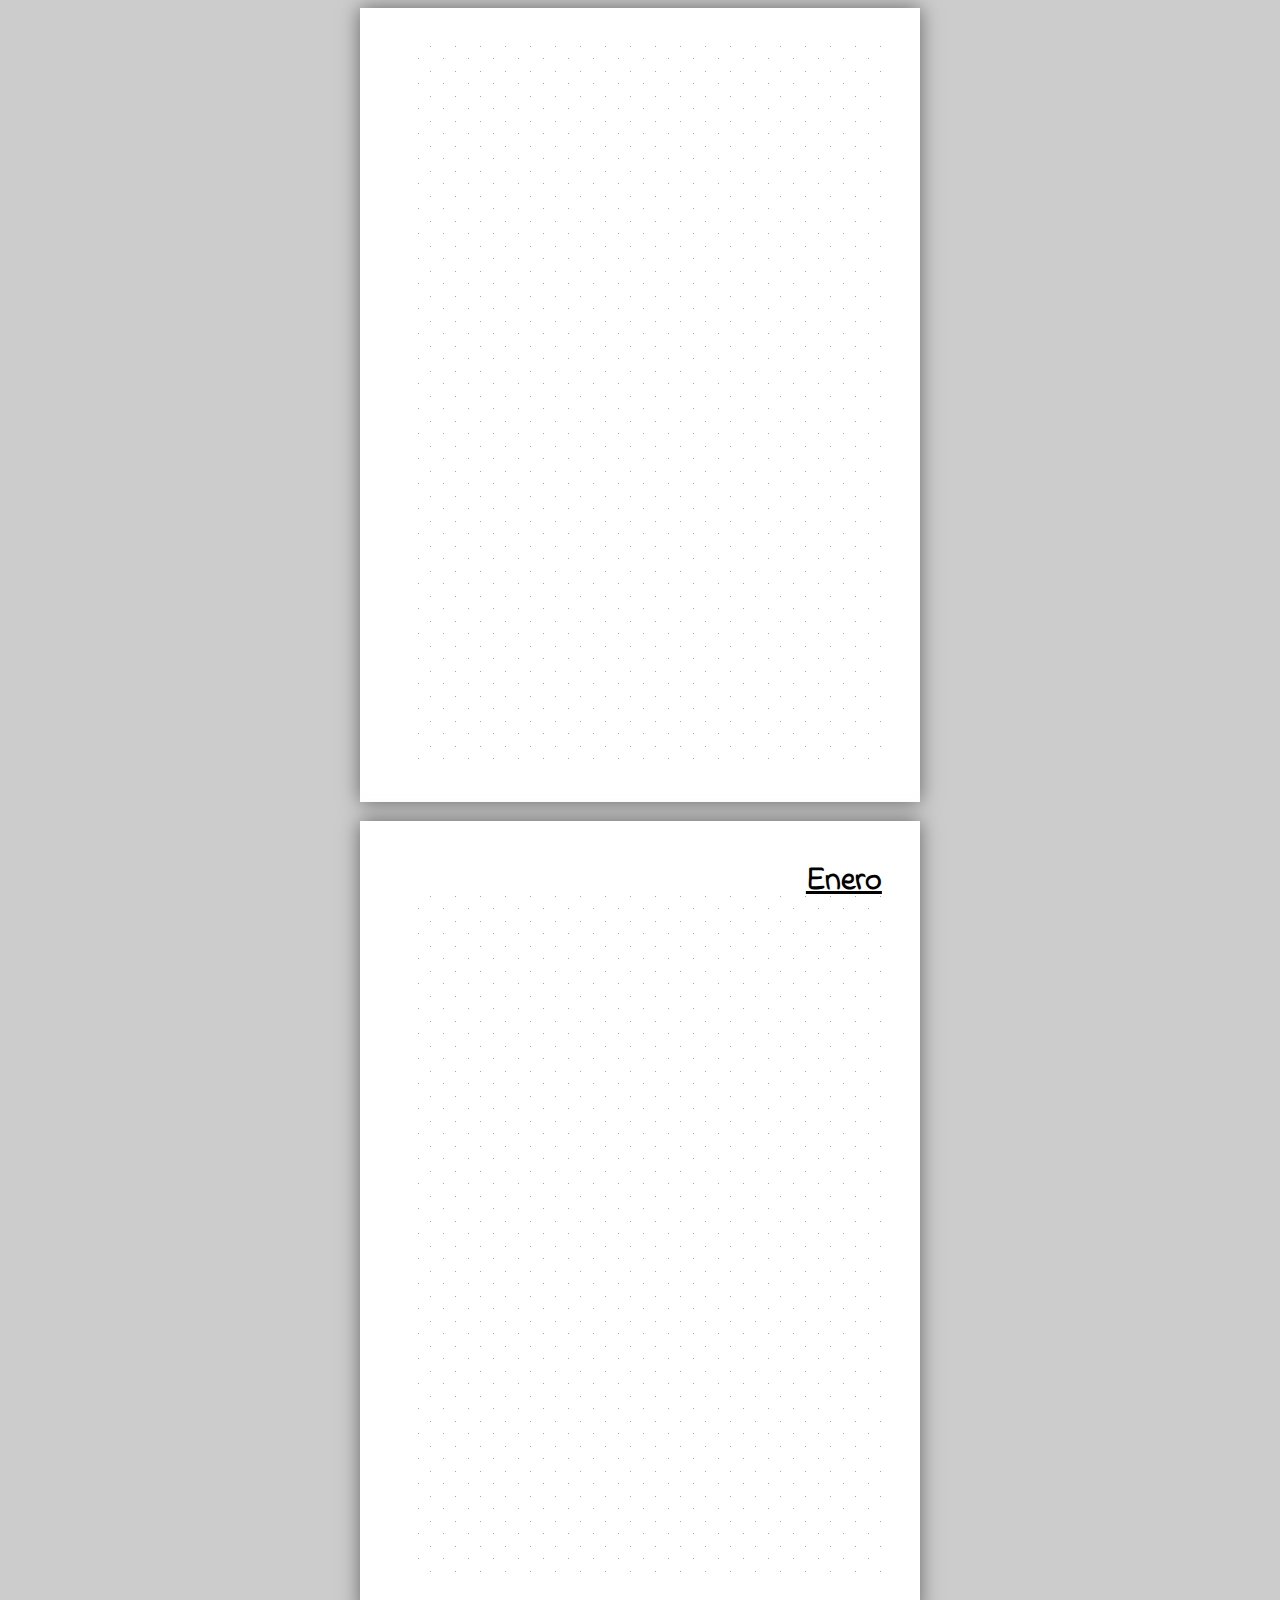
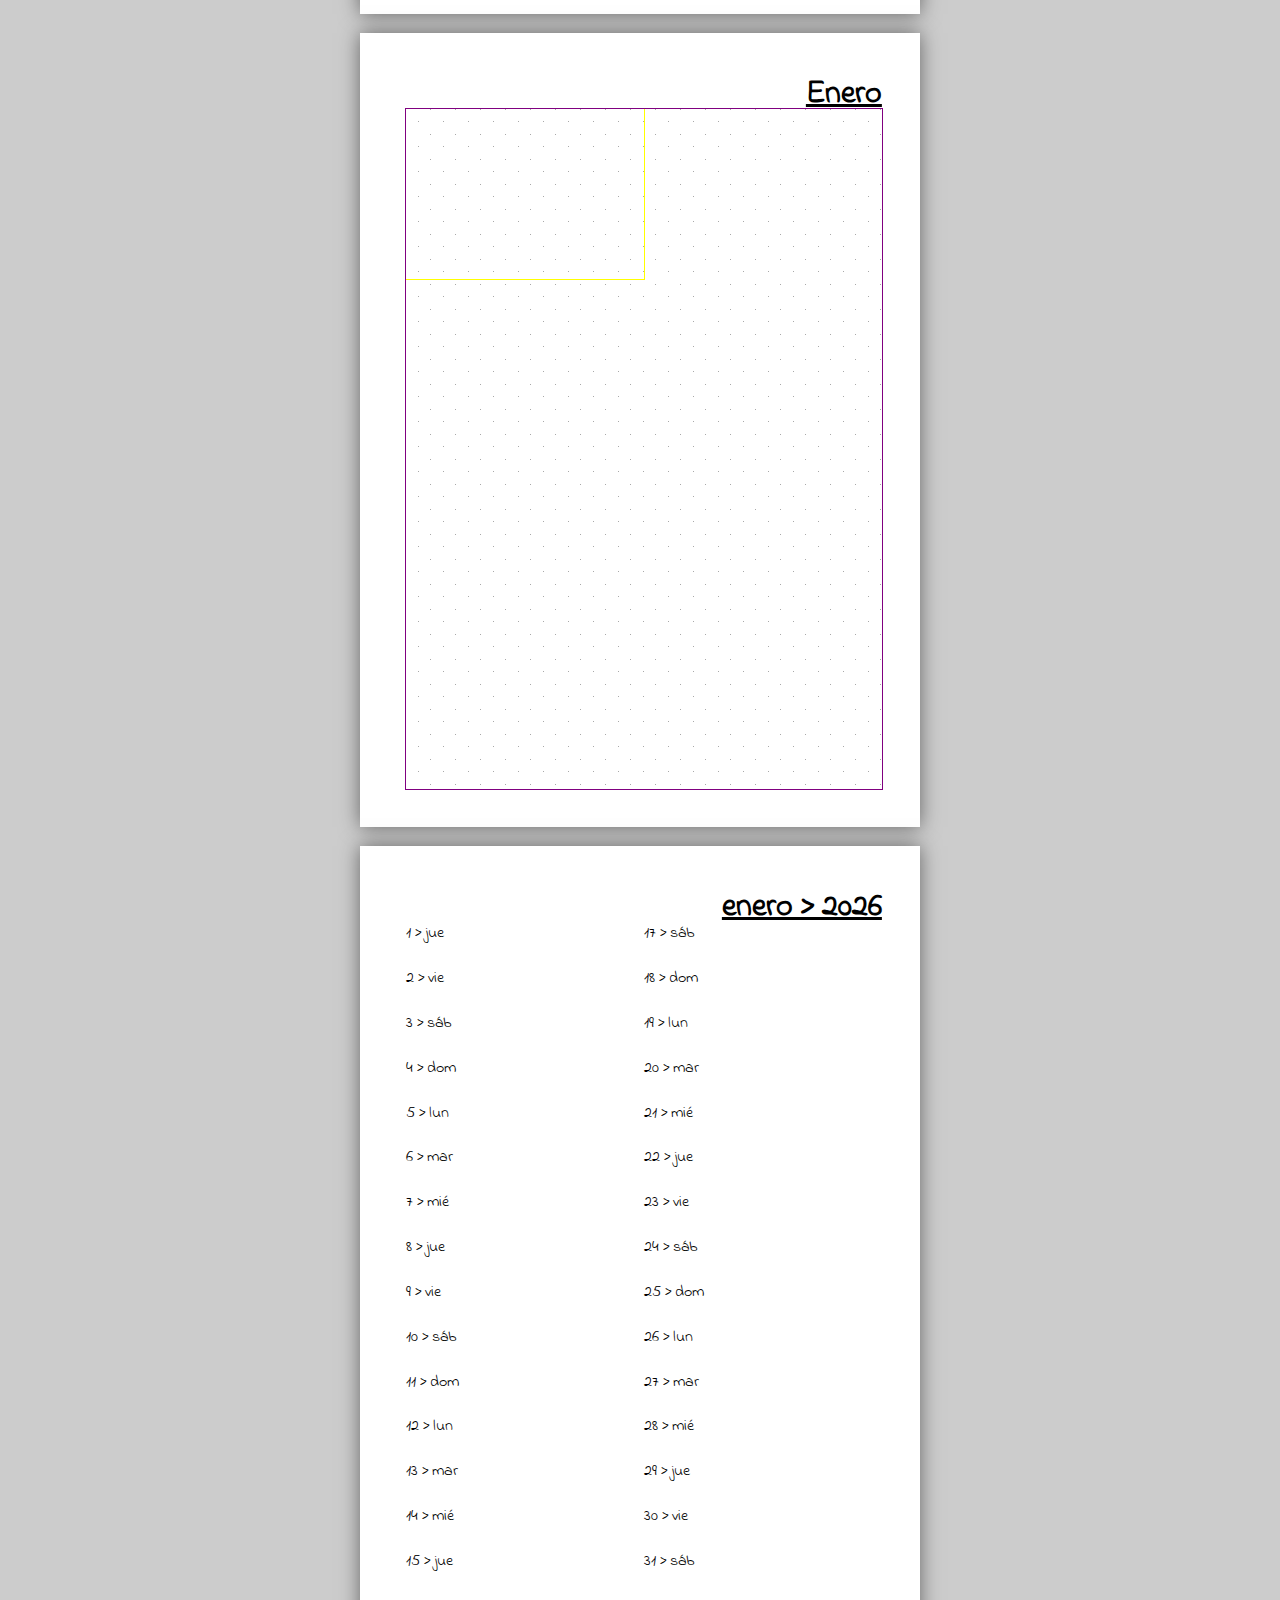
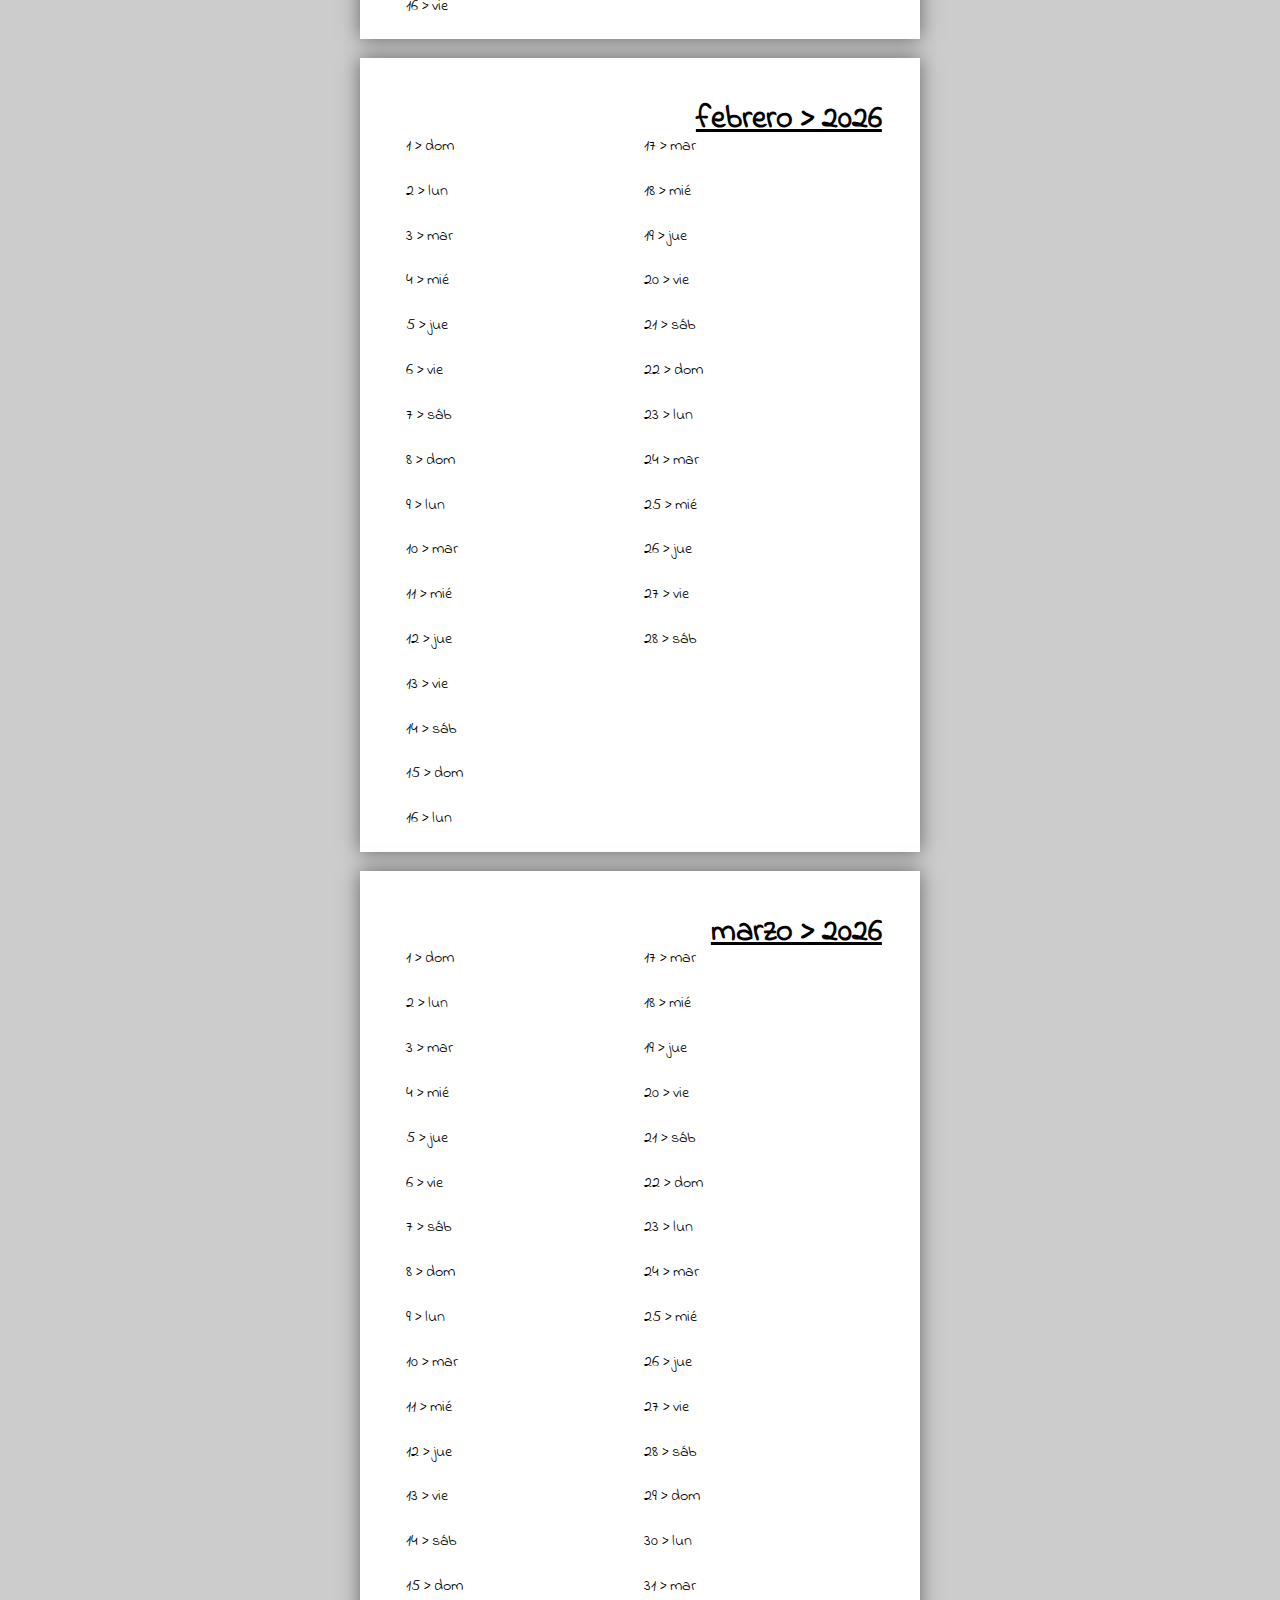
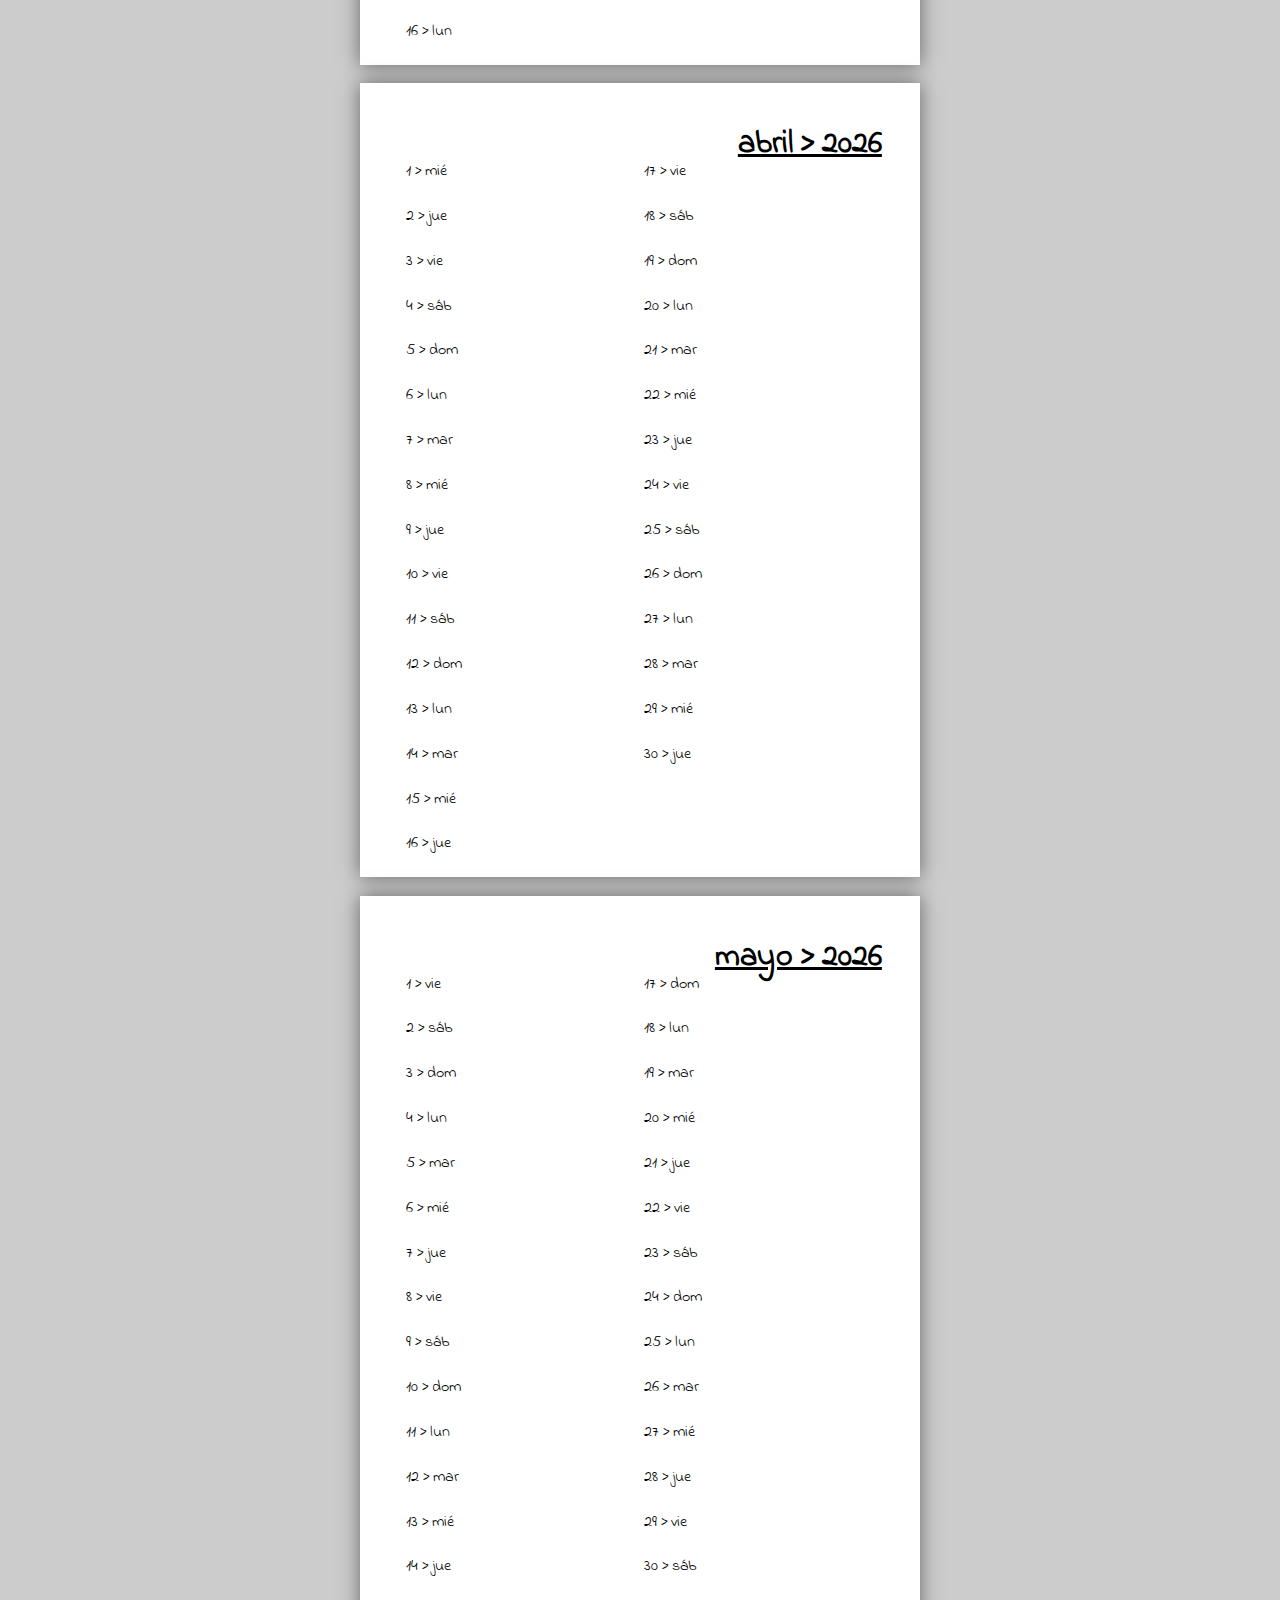
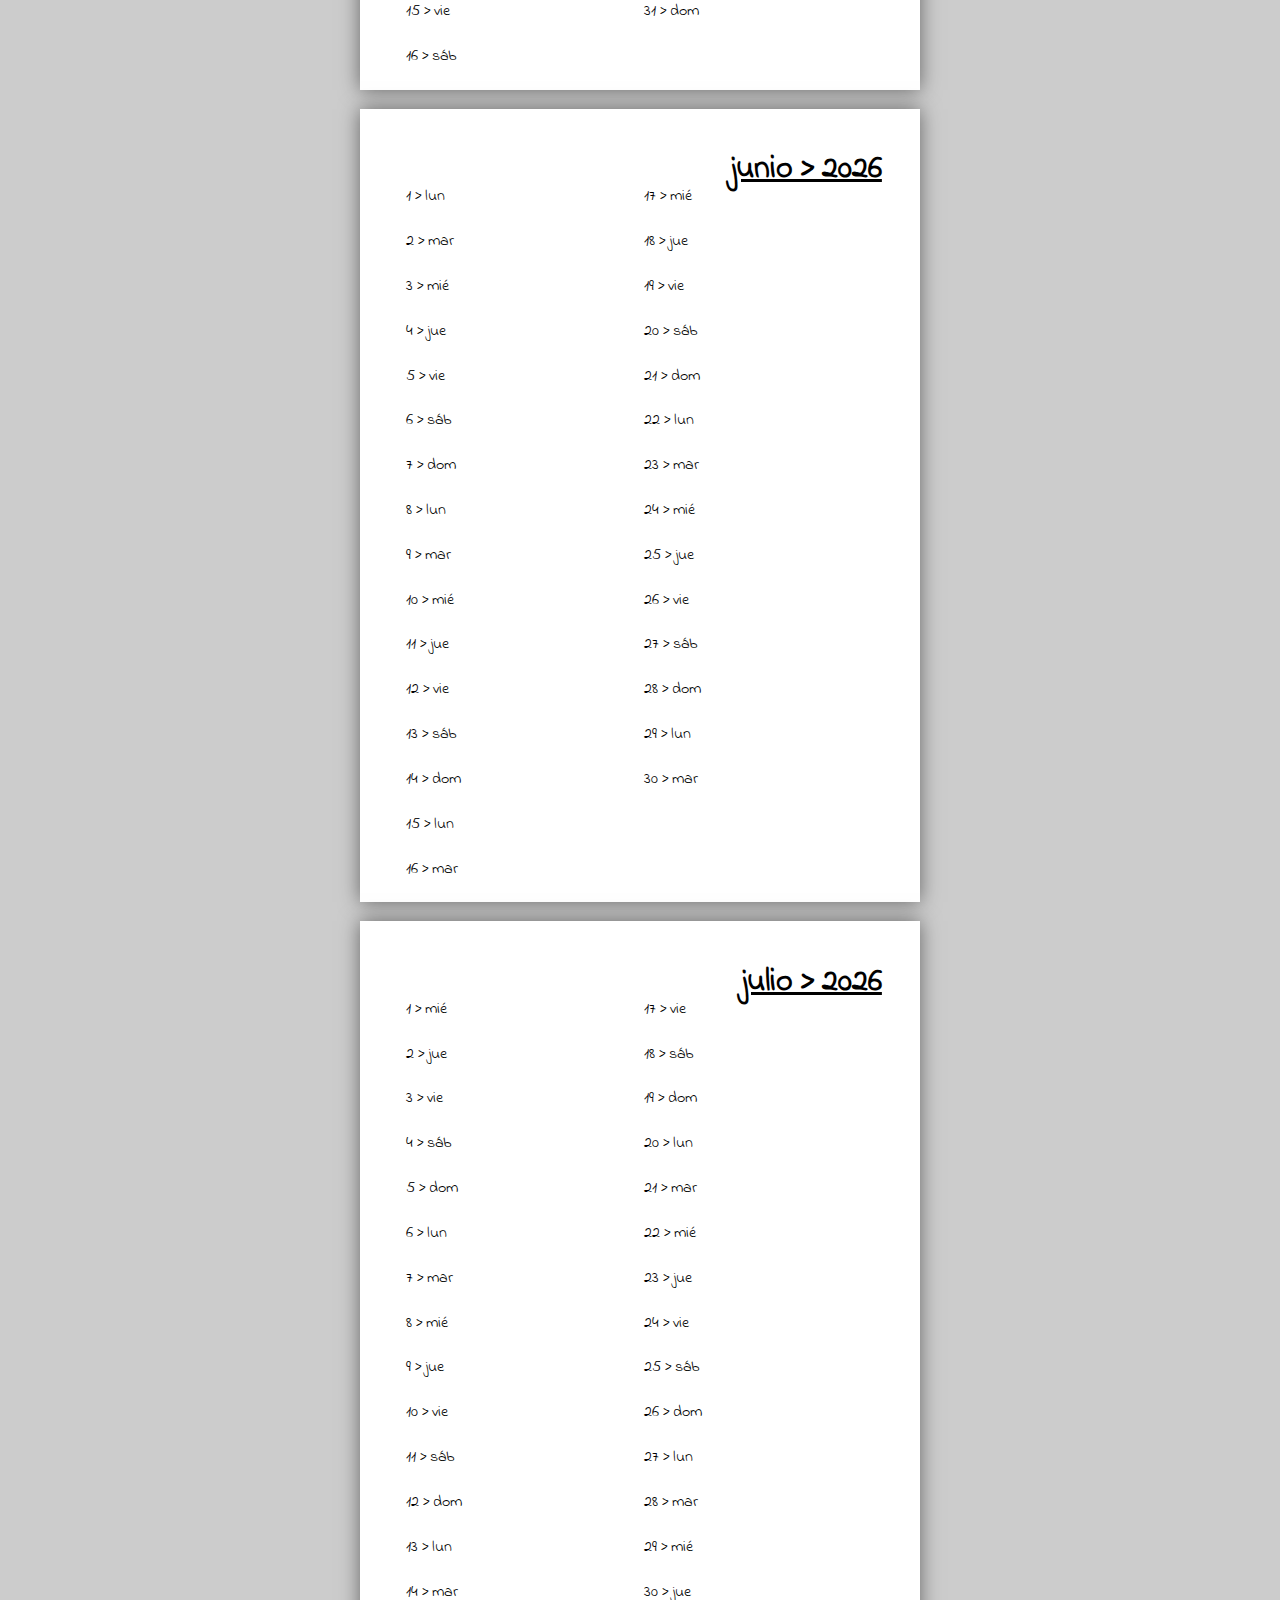
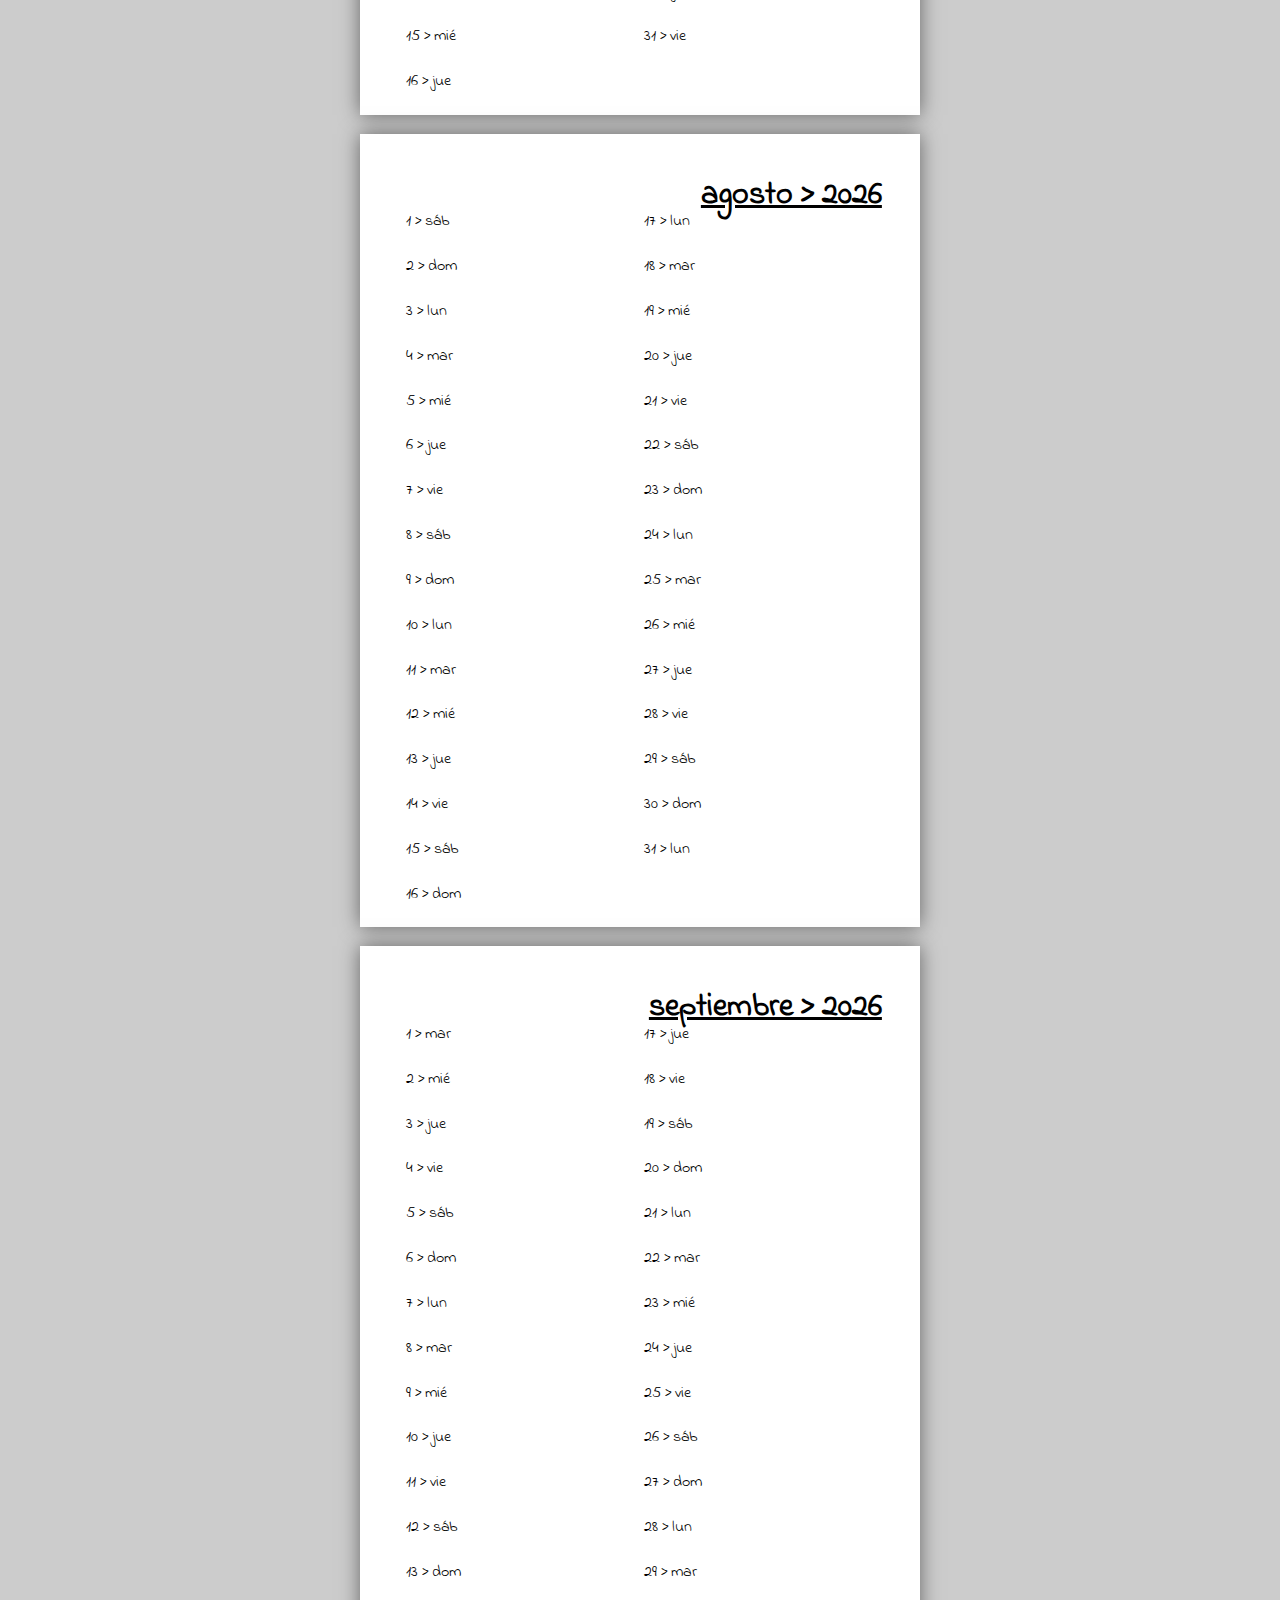
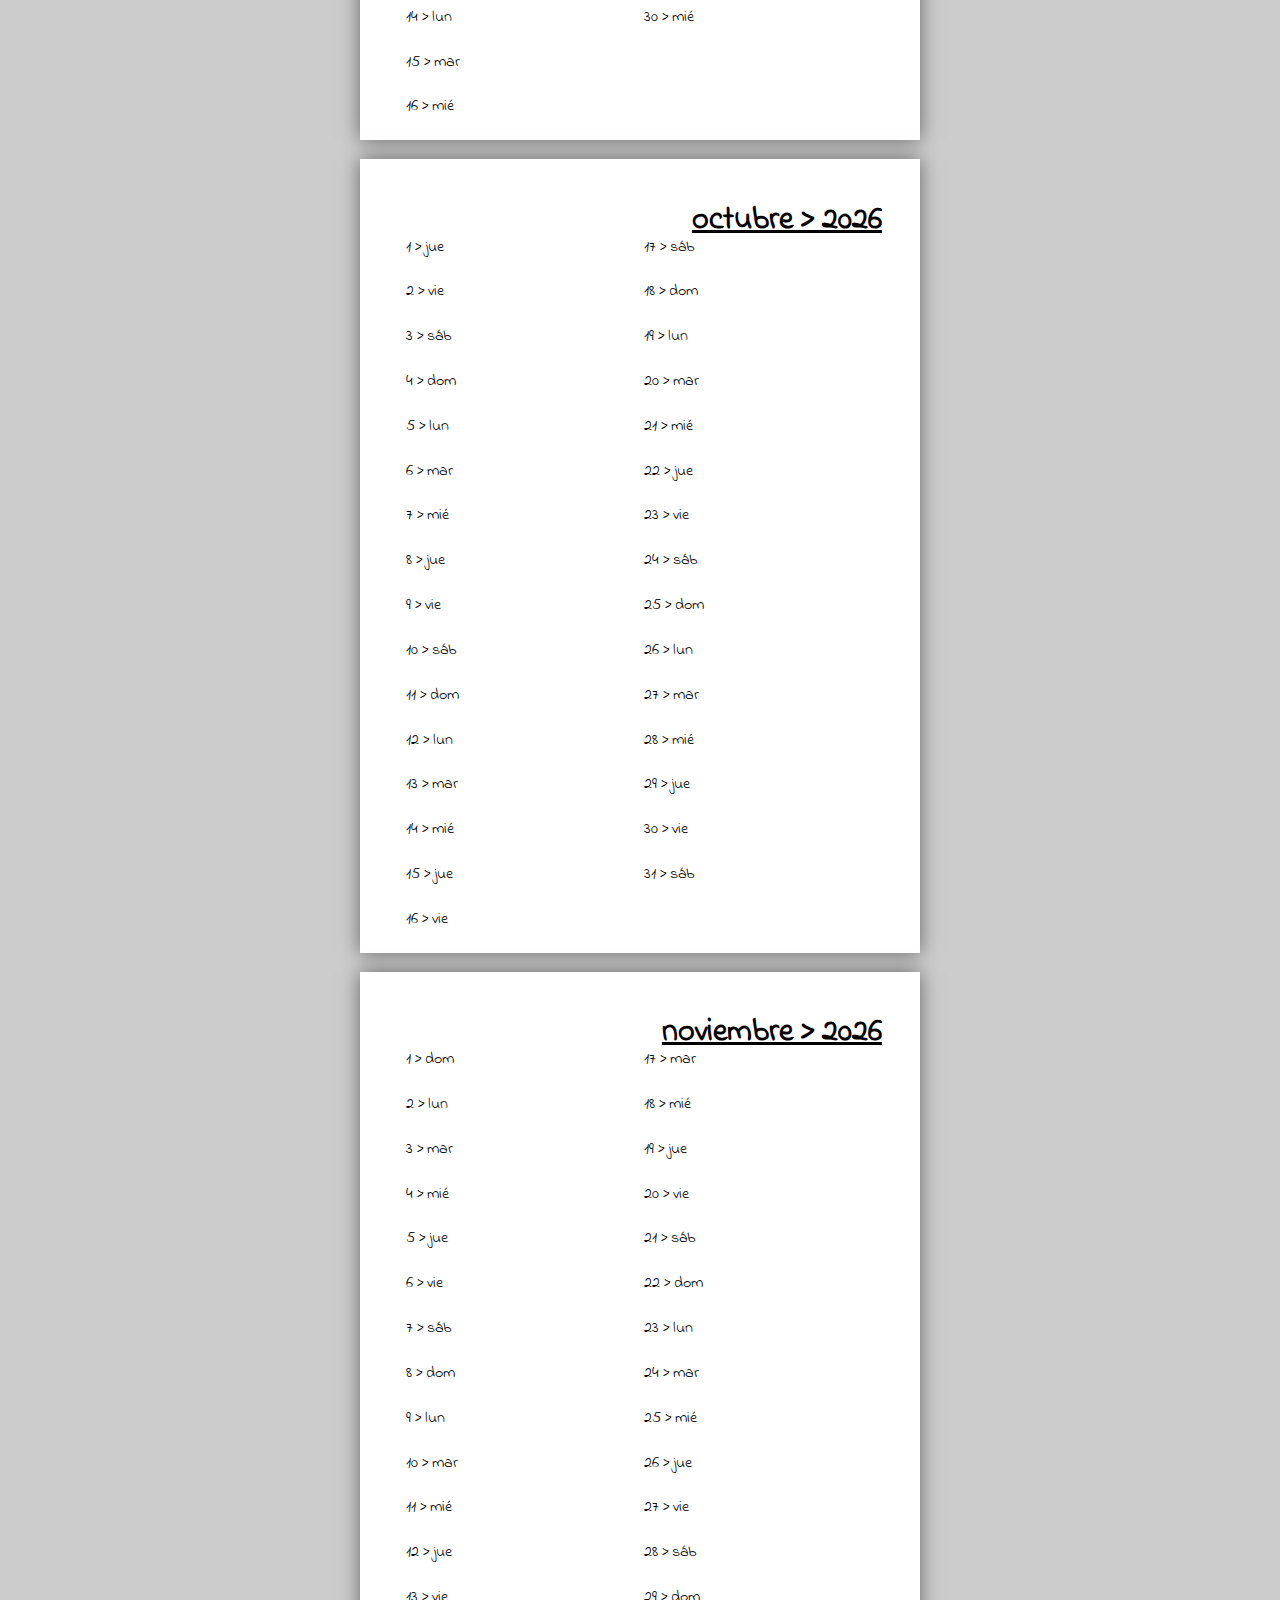
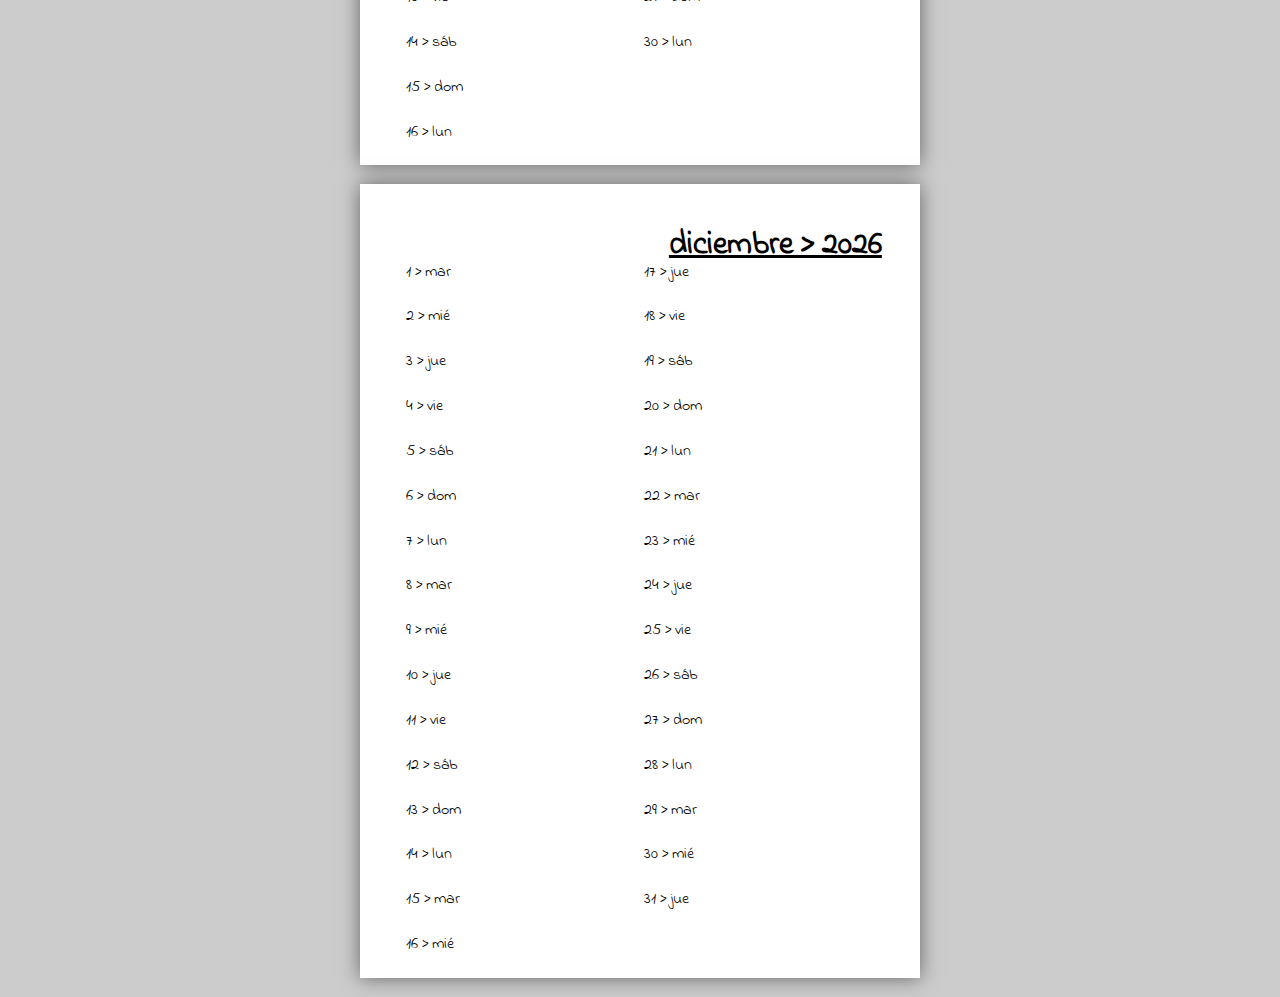
==== index.html @ 5bfe3e16 "Upload  basic template a5" ====
<!DOCTYPE html>
<!--[if lt IE 7]>      <html class="no-js lt-ie9 lt-ie8 lt-ie7"> <![endif]-->
<!--[if IE 7]>         <html class="no-js lt-ie9 lt-ie8"> <![endif]-->
<!--[if IE 8]>         <html class="no-js lt-ie9"> <![endif]-->
<!--[if gt IE 8]>      <html class="no-js"> <!--<![endif]-->
<html>
  <head>
    <meta charset="utf-8" />
    <meta http-equiv="X-UA-Compatible" content="IE=edge" />
    <title></title>
    <meta name="description" content="" />
    <meta name="viewport" content="width=device-width, initial-scale=1" />
    <link rel="stylesheet" href="estilo.css" />
  </head>
  <body>
    <!--[if lt IE 7]>
      <p class="browsehappy">
        You are using an <strong>outdated</strong> browser. Please
        <a href="#">upgrade your browser</a> to improve your experience.
      </p>
    <![endif]-->

    <!--  <page size="A4"></page>
        <page size="A4"></page>
        <page size="A4" layout="landscape"></page> -->
    <page size="A5">
      <div class="sheet">
        <div class="polcadot"></div>
      </div>
    </page>

    <page size="A5">
      <div class="sheet">
        <h1>Enero</h1>
        <div class="polcadot title"></div>
      </div>
    </page>

    <page size="A5">
      <div class="sheet">
        <h1>Enero</h1>
        <div class="polcadot title">
         
          <div class="verticalMesA5">
            <div class="diasMesA5"></div>
          </div>





        </div>
      </div>
    </page>

    <!-- <div id="futureLog">
      <page size="A4" layout="landscape" class="sheetA4H">
        <div class="verticalMes">
          <div class="diasMes"></div>
        </div>

        <div class="verticalMes">
          <div class="diasMes"></div>
        </div>
        <div class="verticalMes">
          <div class="diasMes"></div>
        </div>
        <div class="verticalMes">
          <div class="diasMes"></div>
        </div>
      </page>
    </div> -->

    <div id="pages"></div>

    <!-- <page size="A5" layout="landscape"></page>
        <page size="A3"></page>
        <page size="A3" layout="landscape"></page> -->
    <script src="funciones.js"></script>
  </body>
</html>
---- estilo.css ----
@import url("https://fonts.googleapis.com/css2?family=Indie+Flower&display=swap");

body {
  background: rgb(204, 204, 204);
  font-family: "Indie Flower", cursive;
}
page {
  background: white;
  display: block;
  margin: 0 auto;
  margin-bottom: 0.5cm;
  box-shadow: 0 0 0.5cm rgba(0, 0, 0, 0.5);
}
page[size="A4"] {
  width: 21cm;
  height: 29.7cm;
}
page[size="A4"][layout="landscape"] {
  width: 29.7cm;
  height: 21cm;
}
page[size="A3"] {
  width: 29.7cm;
  height: 42cm;
}
page[size="A3"][layout="landscape"] {
  width: 42cm;
  height: 29.7cm;
}
page[size="A5"] {
  width: 14.8cm;
  height: 21cm;
}

.sheet {
  width: 12.6cm;
  height: 19cm;
  display: block;
  padding: 1cm 1cm 1cm 1.2cm;
}

.sheetA4H {
  width: 12.6cm;
  height: 19cm;
  display: block;
  outline: 1px green solid;
  padding: 1cm 1cm 1cm 1.2cm;
  display: flex;
  flex-direction: row;
  flex-wrap: wrap;

}

.verticalMes{
  height: 100%;
  width: 25%;
  outline: 1px solid purple;
}

.diasMes{
  height: 25%;
  width: 100%;
  outline: 1px solid yellow;
}

.verticalMesA5{
  height: 100%;
  width: 100%;
  outline: 1px solid purple;
}

.diasMesA5{
  height: 25%;
  width: 50%;
  outline: 1px solid yellow;
}

.polcadot {
  background-image: radial-gradient(darkgrey 5%, transparent 0),
    radial-gradient(darkgrey 5%, transparent 0);
  background-size: 25px 25px;
  background-position: 0 0, 12px 13px;
  width: 12.6cm;
  height: 19cm;
  display: block;

}

.title {
  height: 18cm;
}

h1 {
  height: 0.5cm;
  margin: 0 auto 0.5cm auto;
  text-align: right;
  text-decoration: underline;
}

.container {
  width: 12.6cm;
  height: 19cm;
  background-color: transparent;
  display: flex;
  flex-direction: column;
  flex-wrap: wrap;
  
}

.item {
  width: 6cm;
  background: transparent;
  margin: 0 0 1px 0;
  flex: auto;
  text-align: left;
  height: 1.16cm;
  min-height: 1.16cm;
  max-height: 1.16cm;
  
}

page[size="A5"][layout="landscape"] {
  width: 21cm;
  height: 14.8cm;
}






@media print {
  body,
  page {
    margin: 0;
    box-shadow: 0;
  }
}
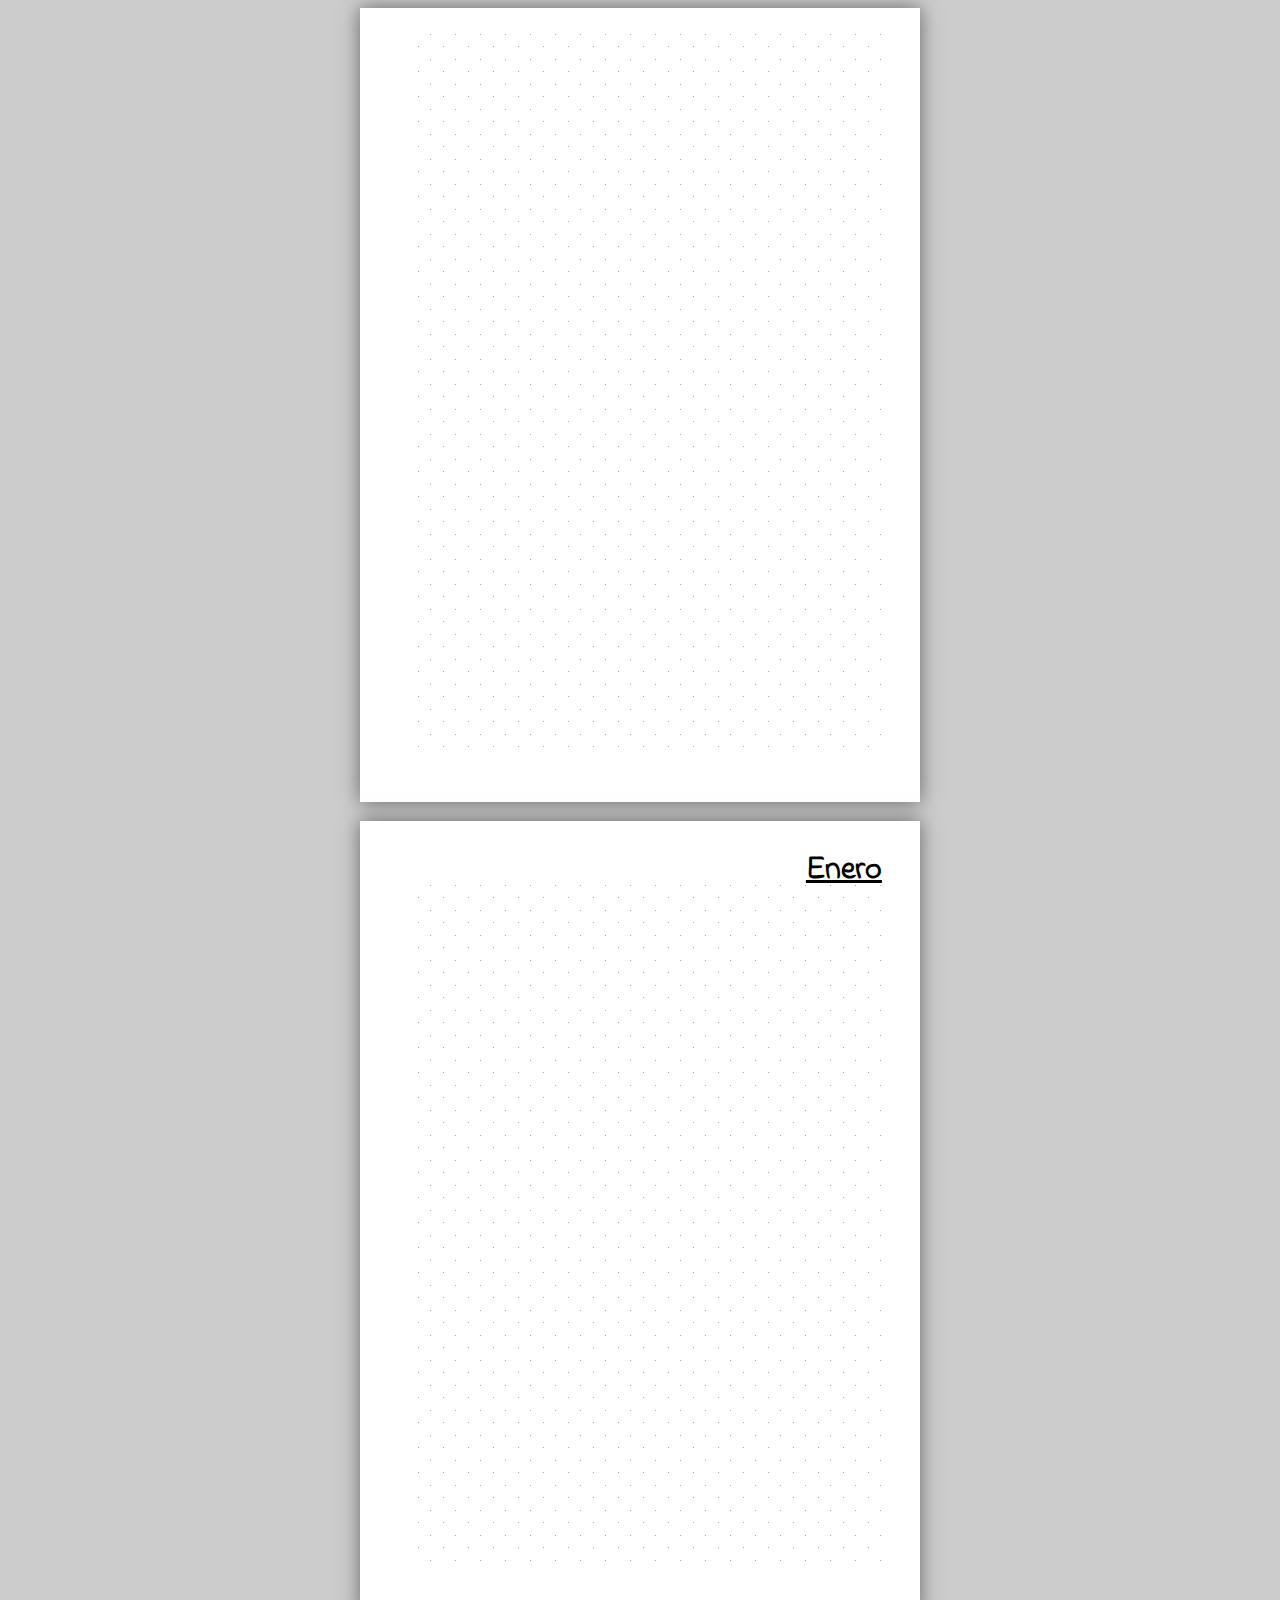
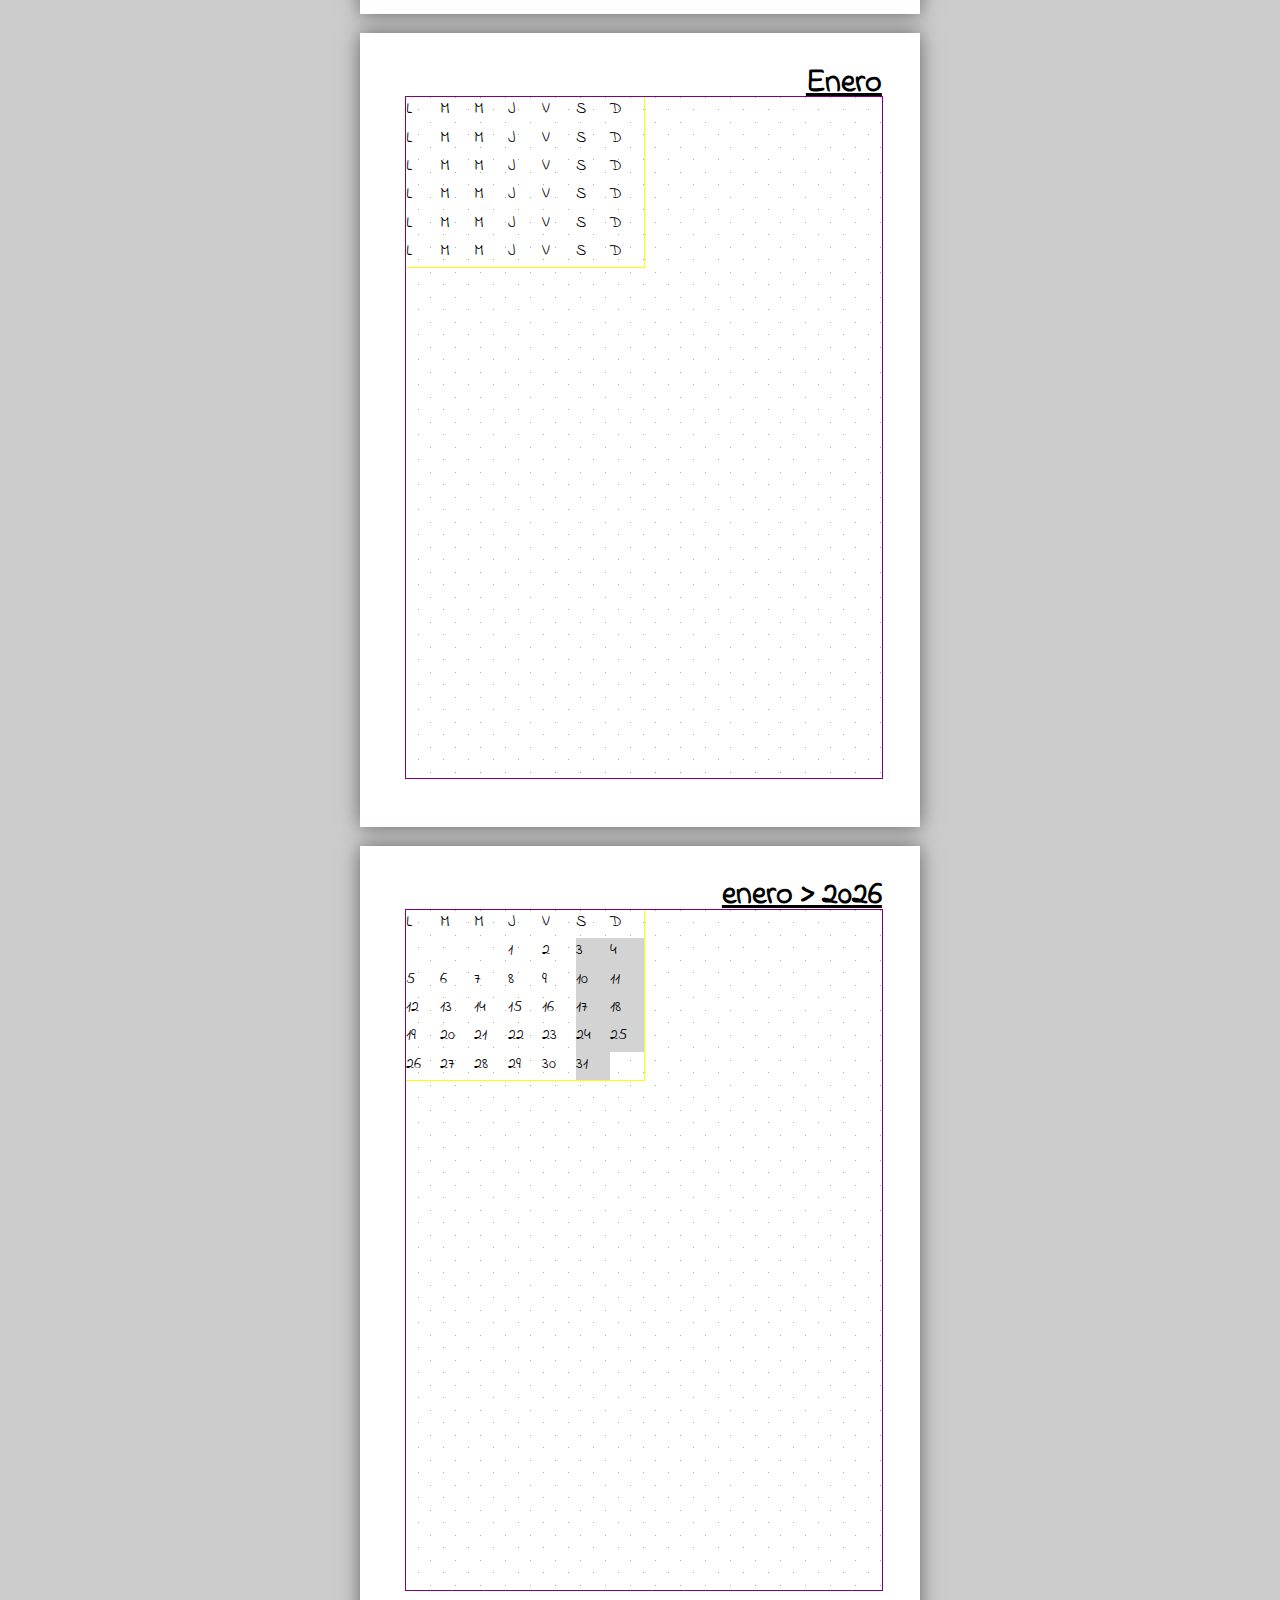
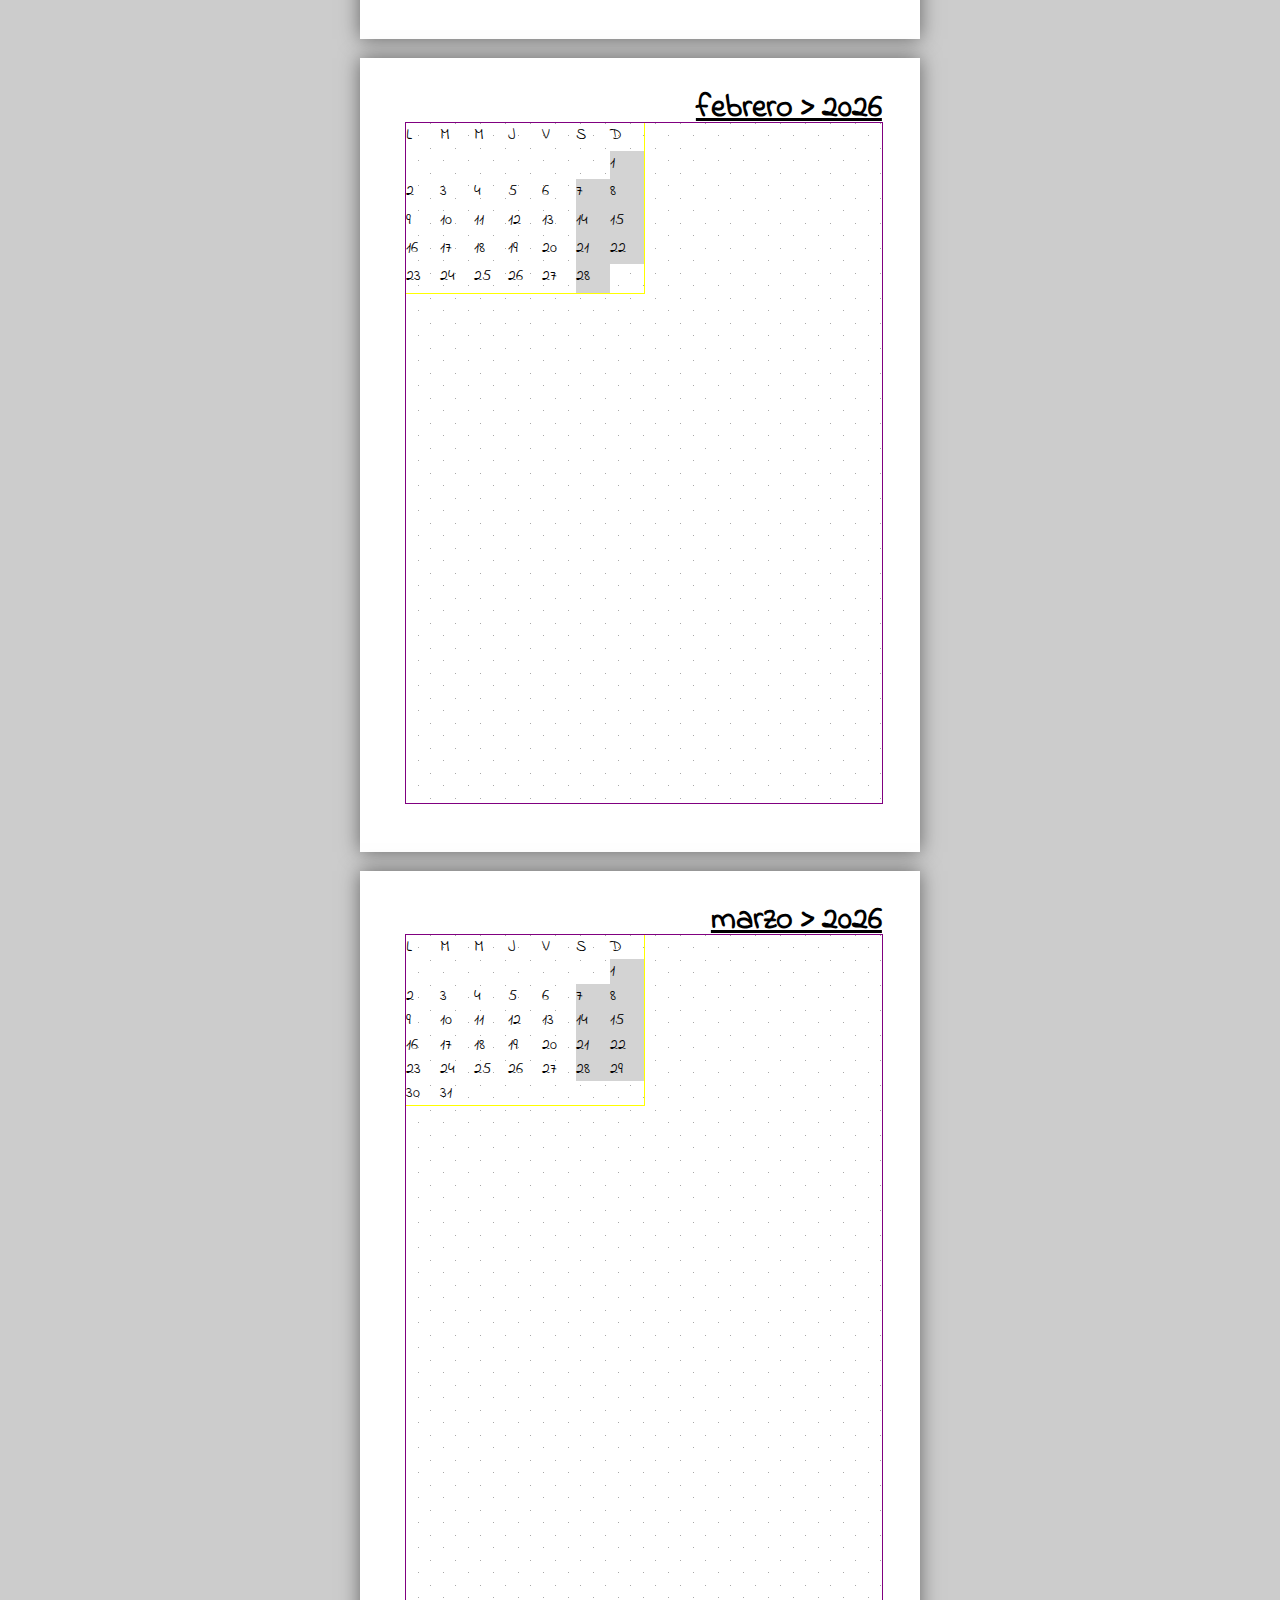
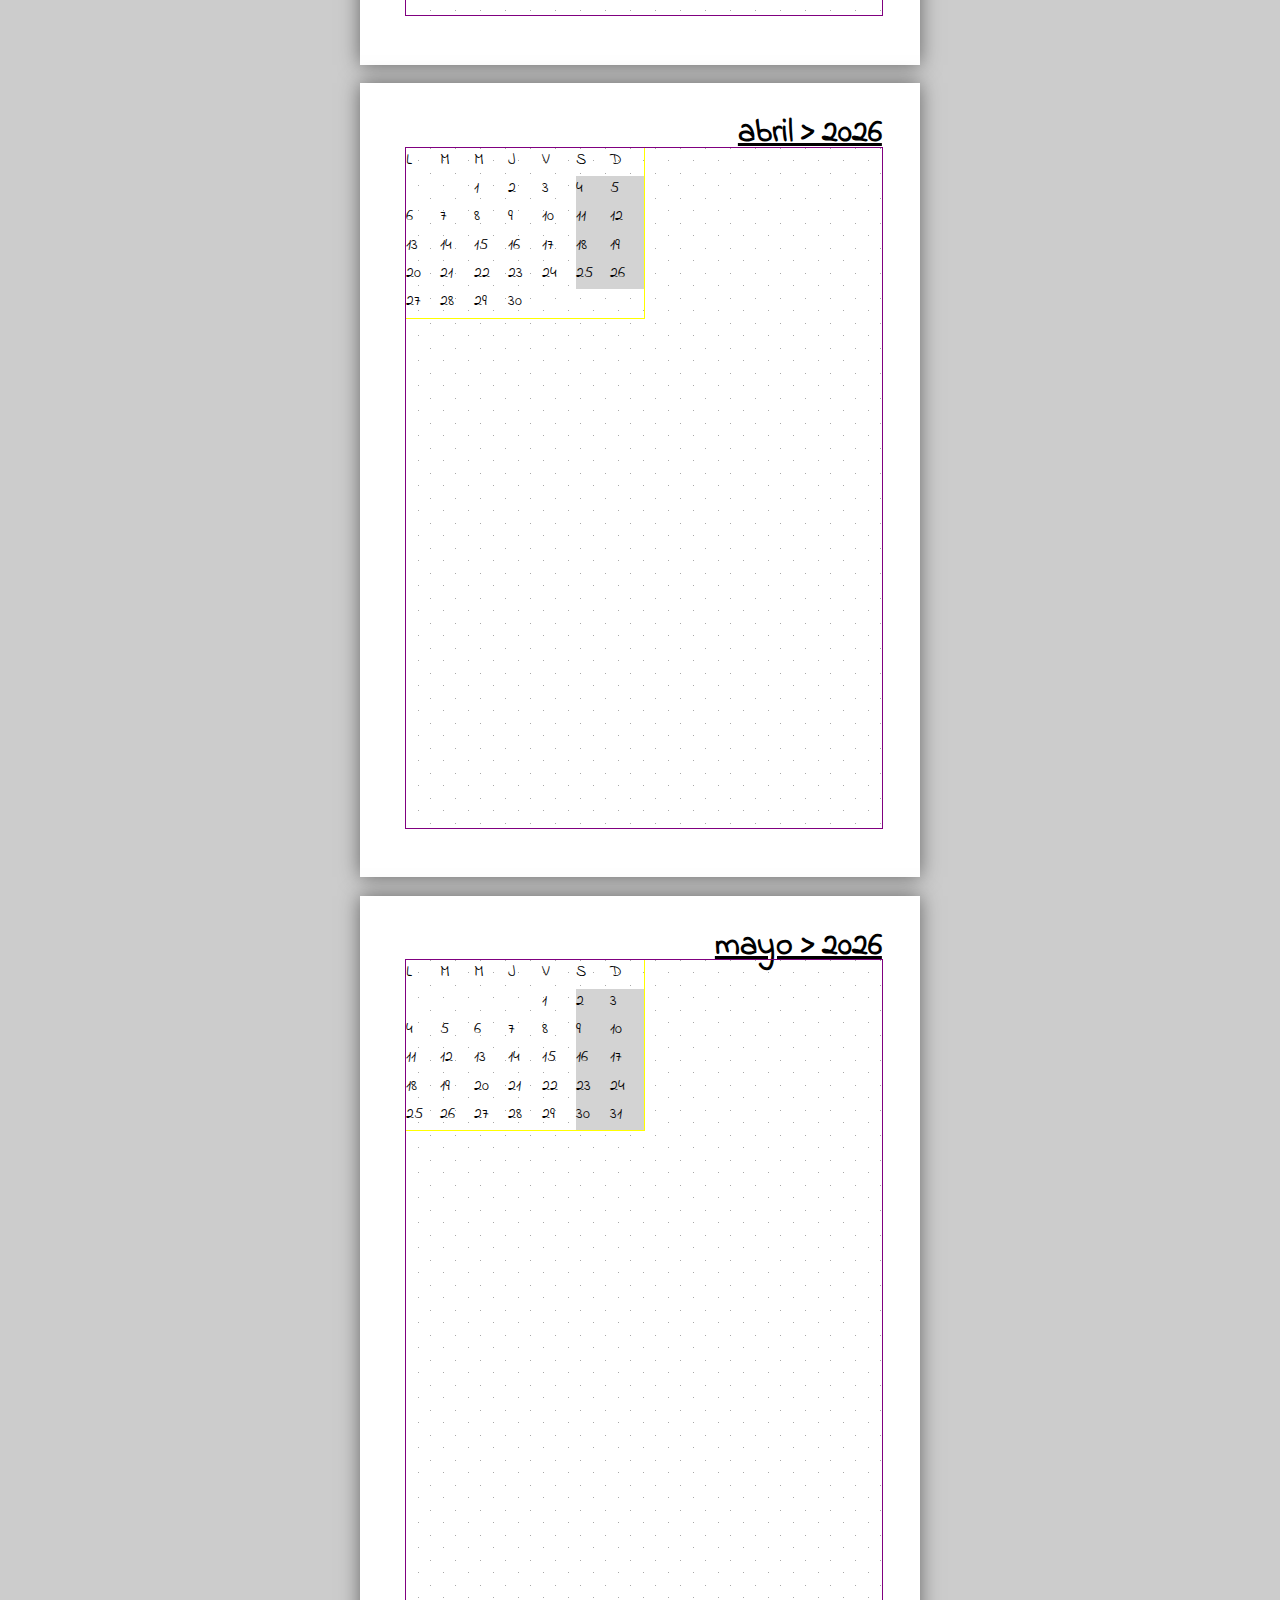
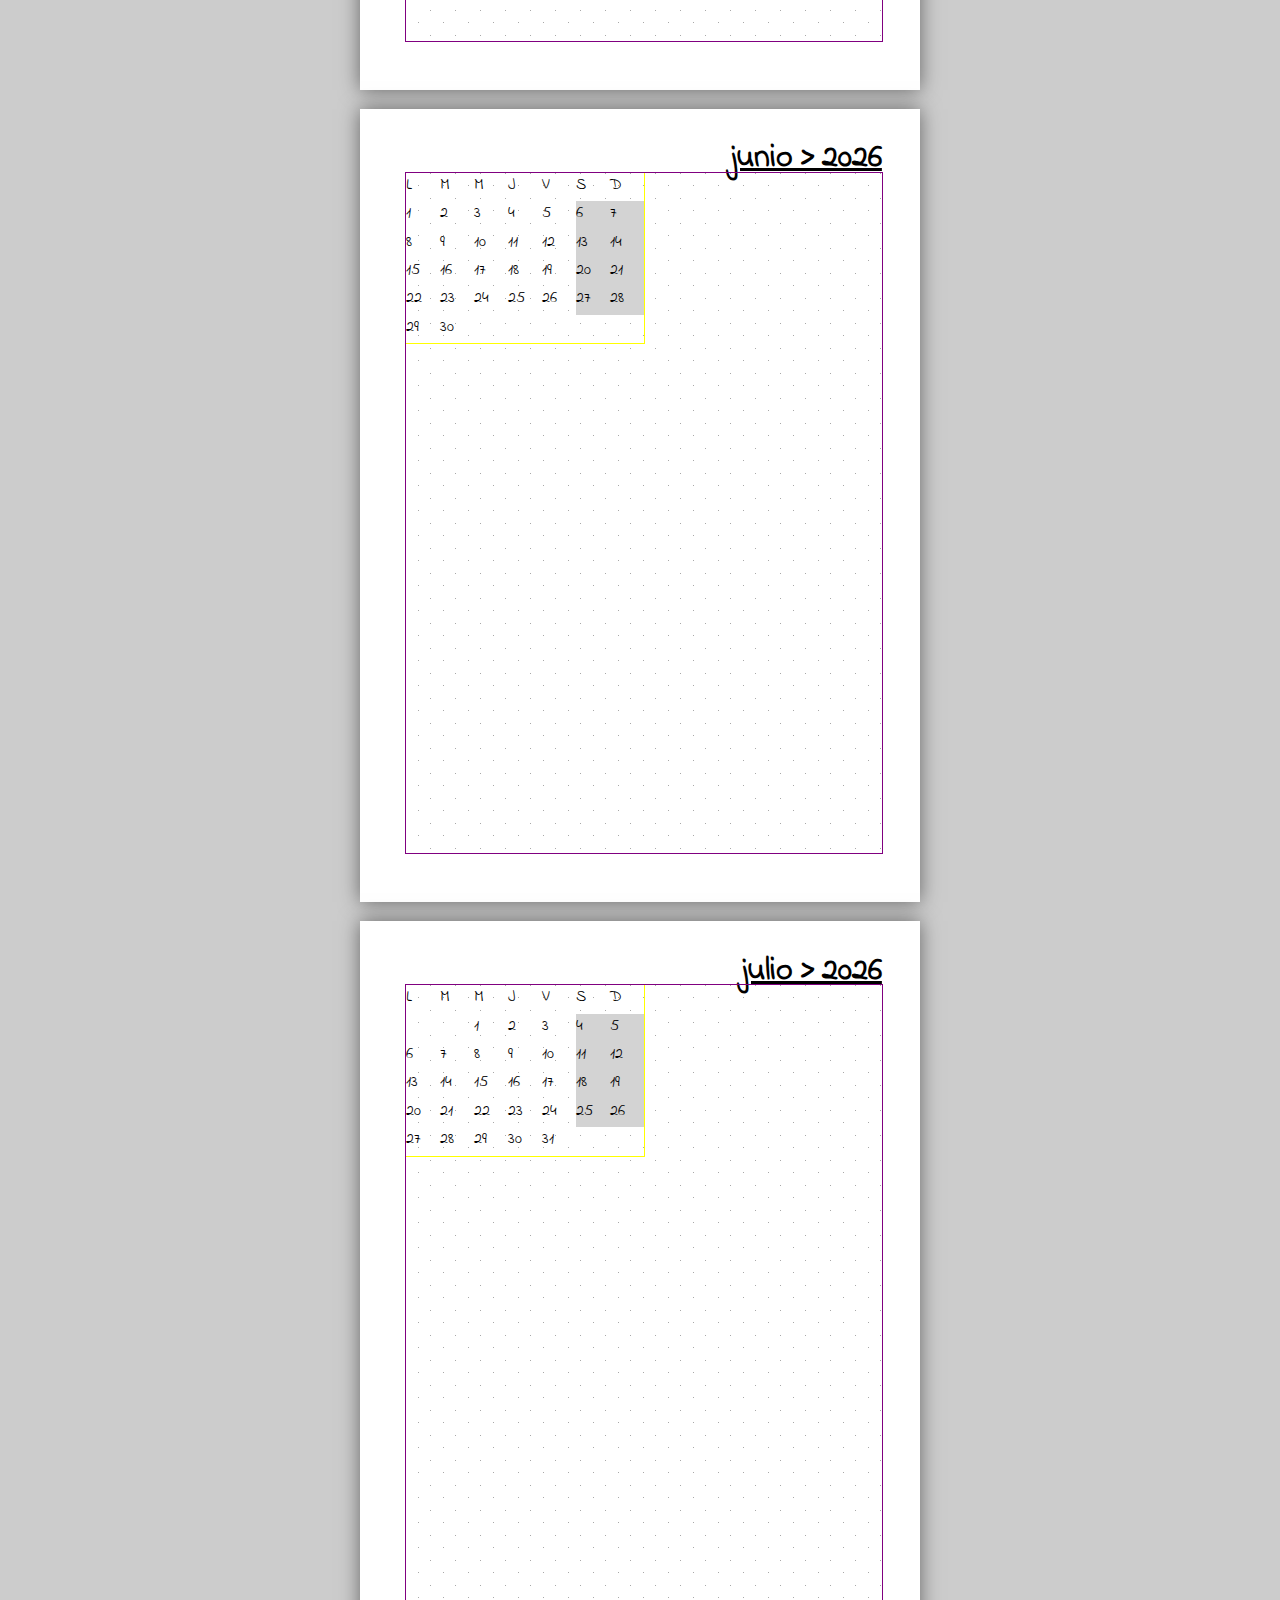
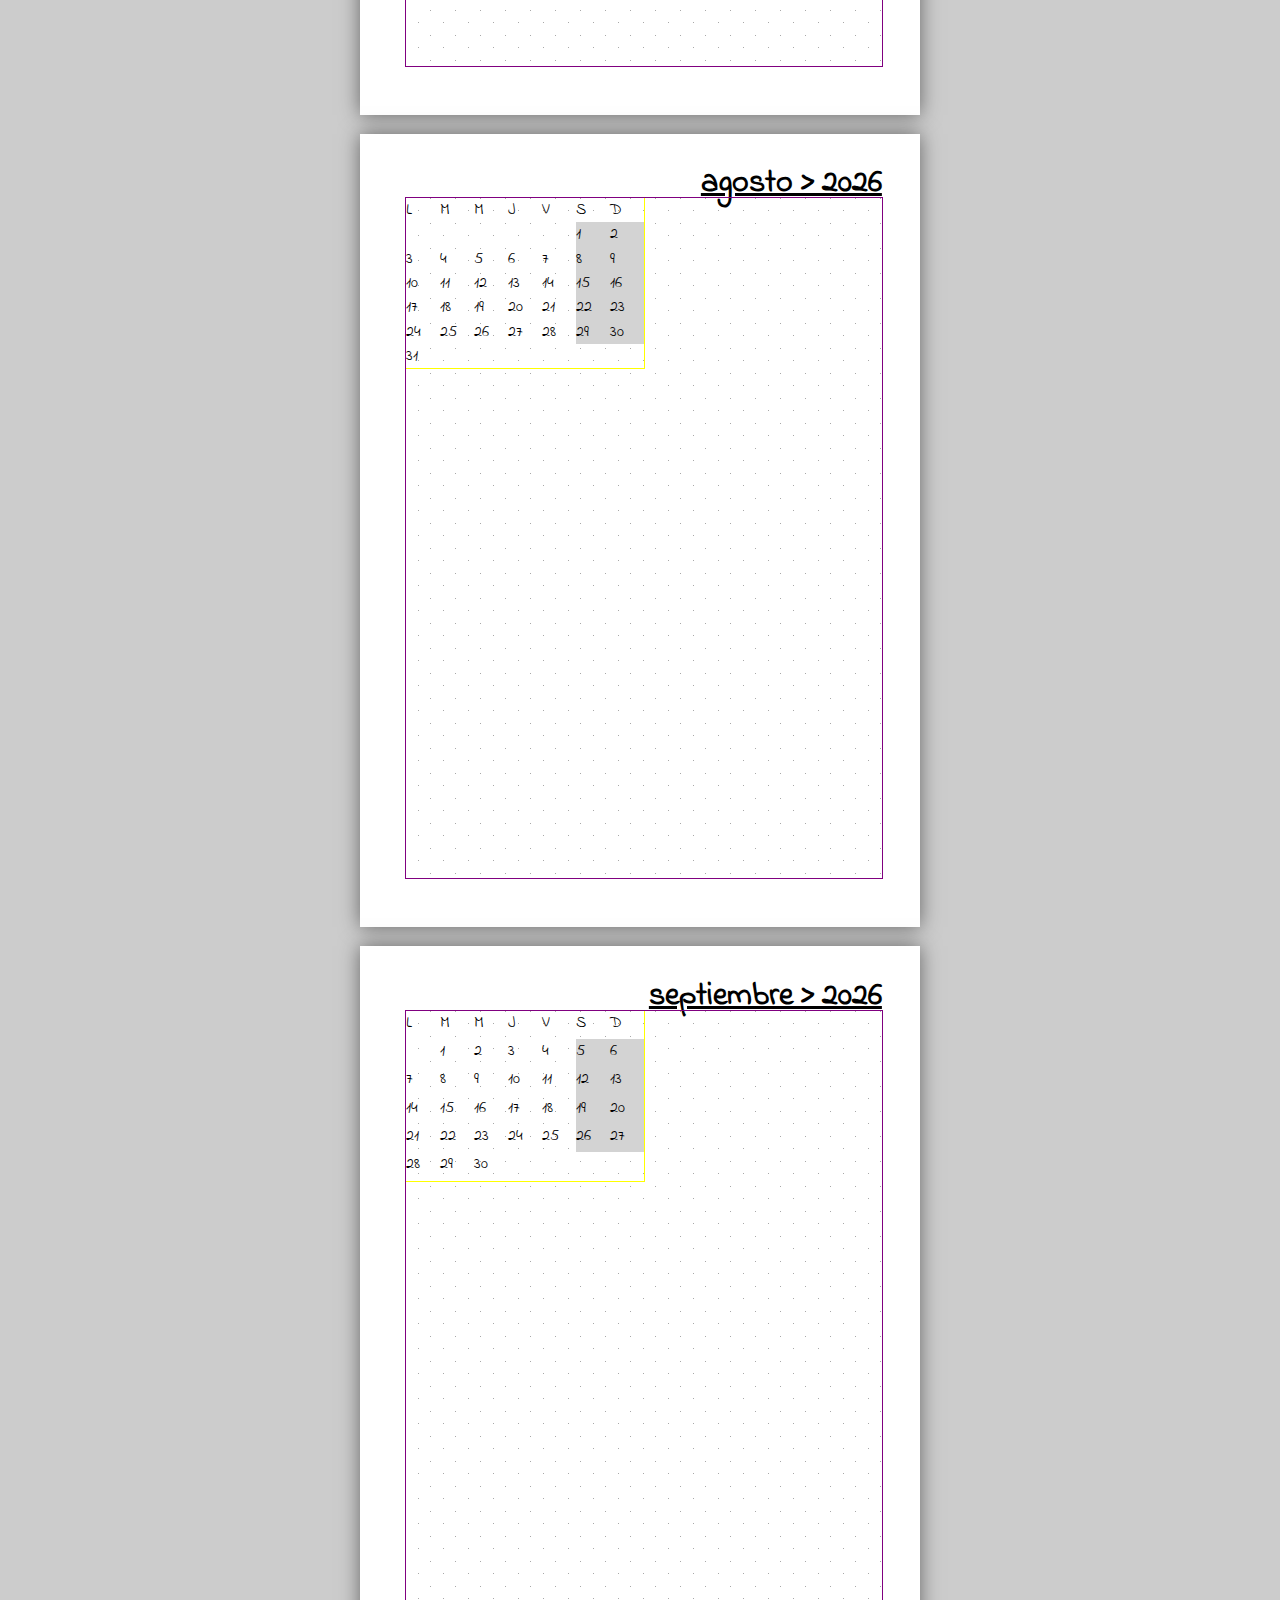
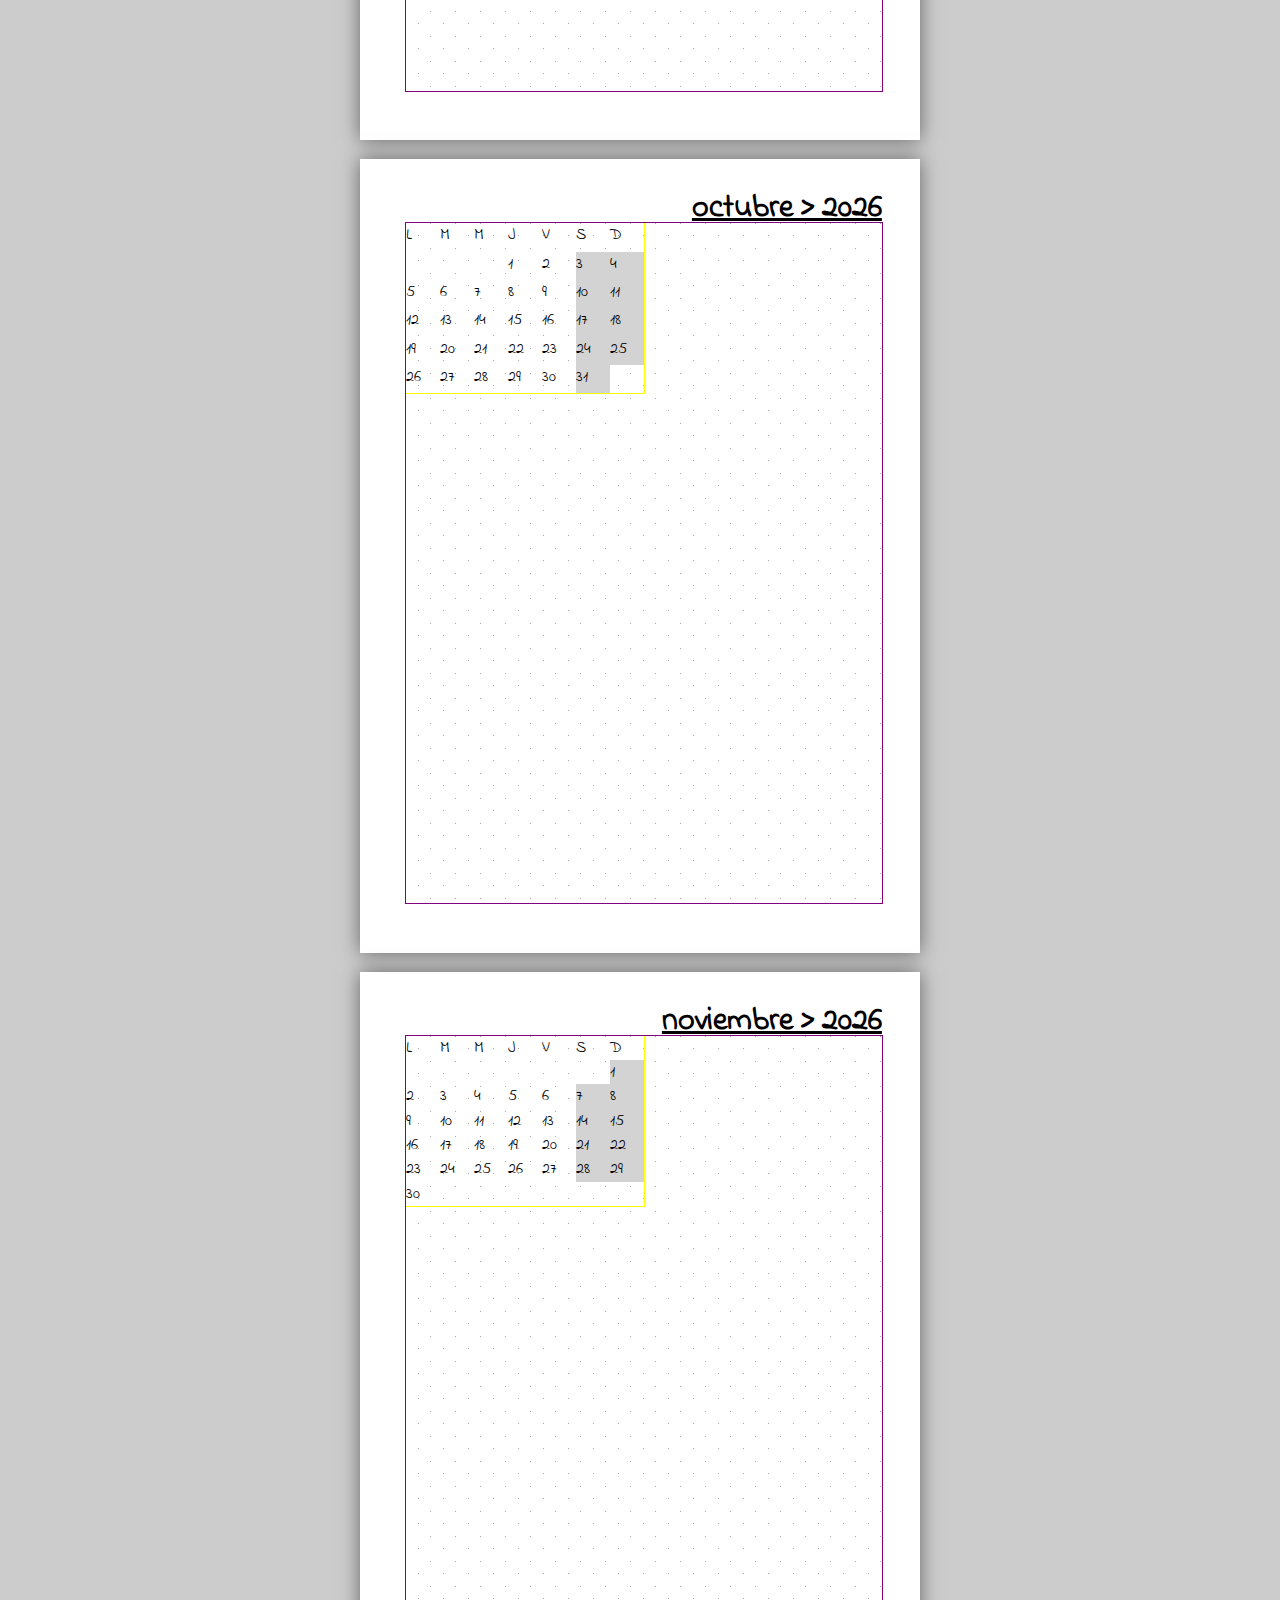
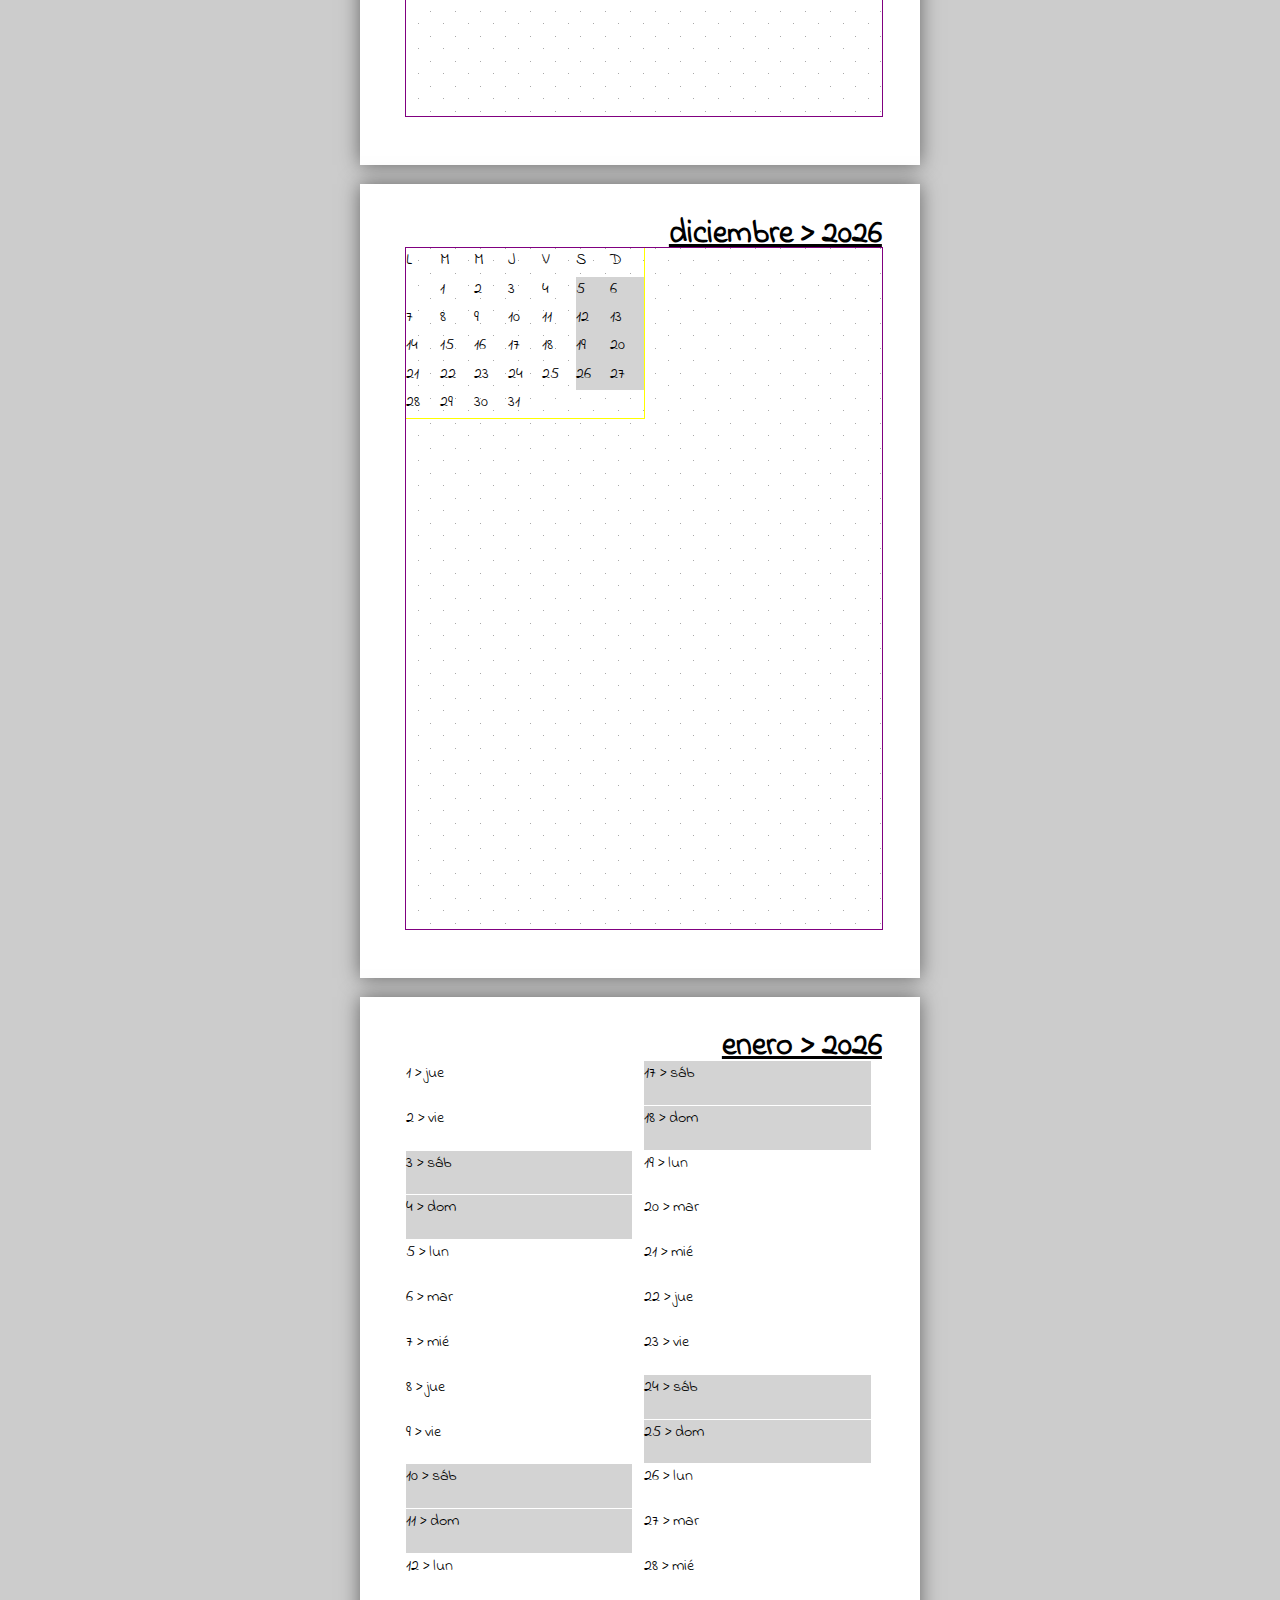
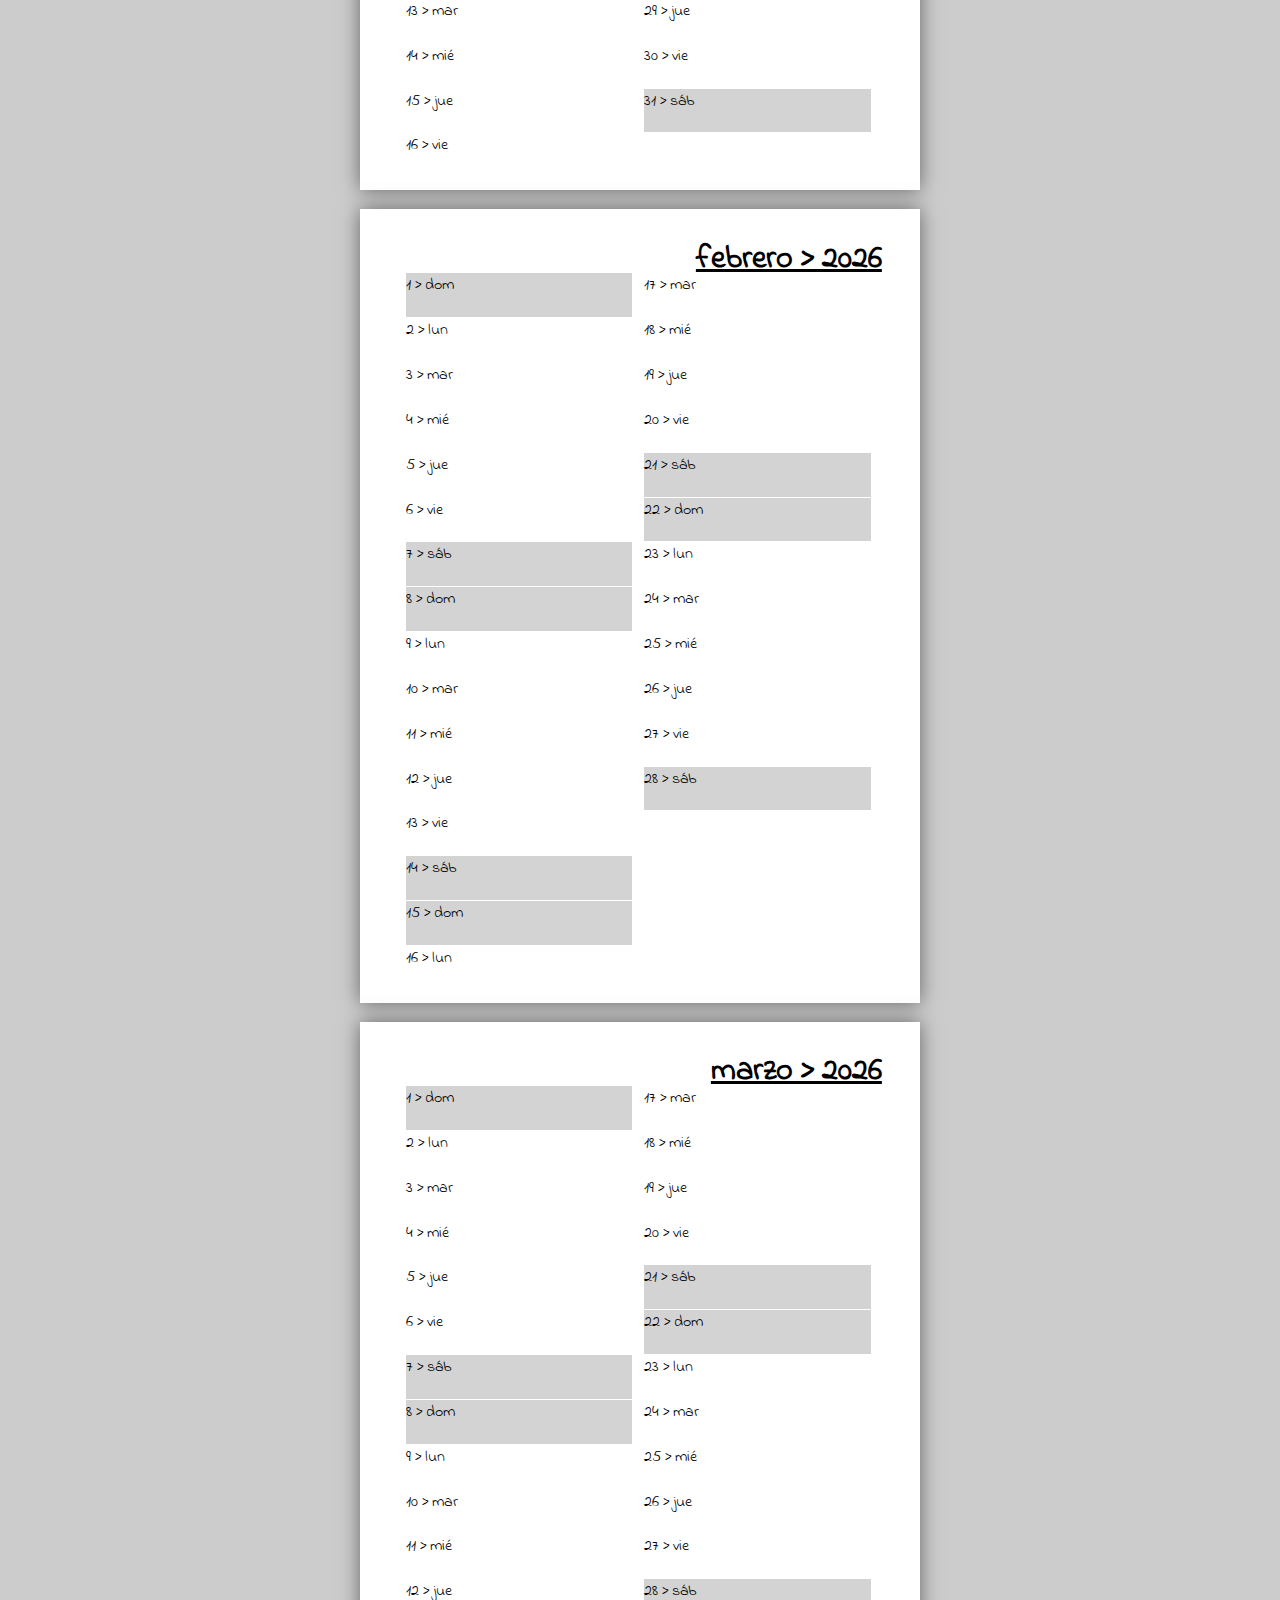
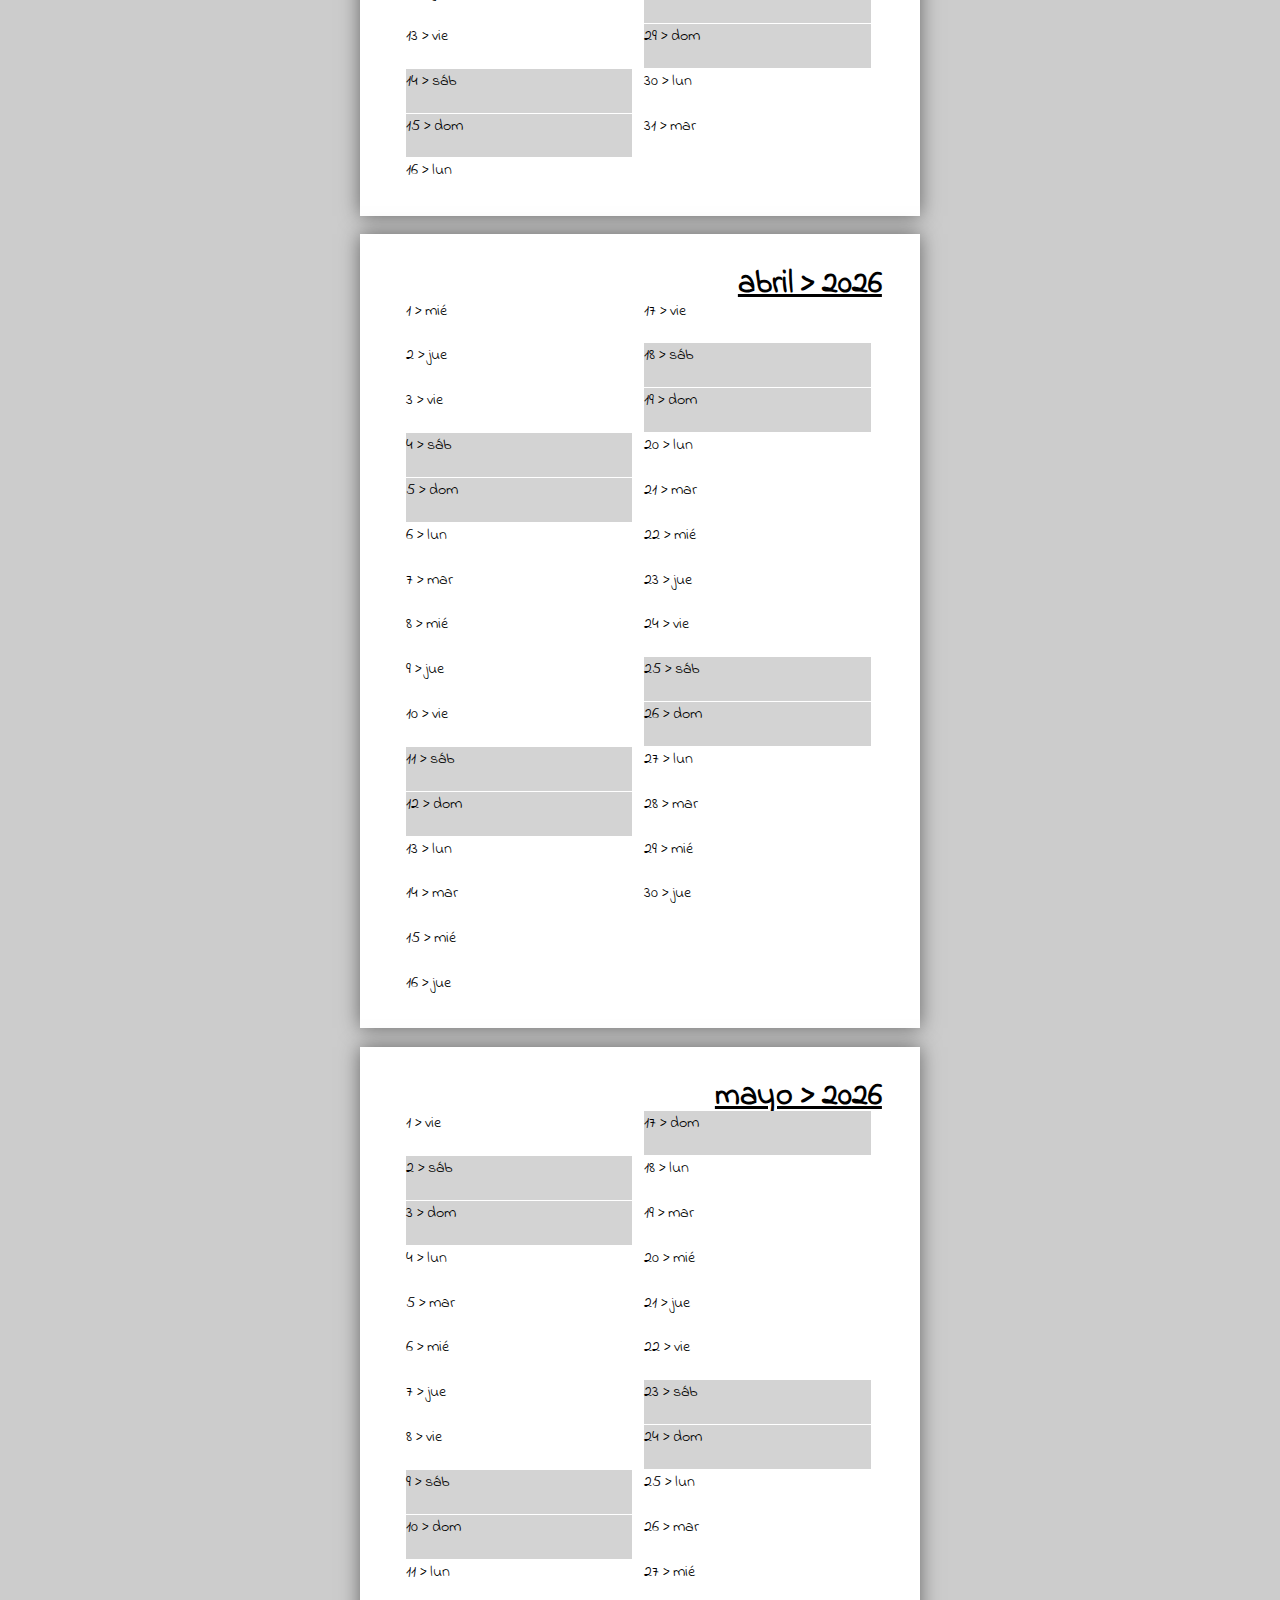
==== commit a526366c: "update calendar month" ====
--- a/index.html
+++ b/index.html
@@ -40,15 +40,16 @@
       <div class="sheet">
         <h1>Enero</h1>
         <div class="polcadot title">
-         
           <div class="verticalMesA5">
-            <div class="diasMesA5"></div>
+            <div class="diasMesA5">
+              <div>L</div><div>M</div><div>M</div><div>J</div><div>V</div><div>S</div><div>D</div>
+              <div>L</div><div>M</div><div>M</div><div>J</div><div>V</div><div>S</div><div>D</div>
+              <div>L</div><div>M</div><div>M</div><div>J</div><div>V</div><div>S</div><div>D</div>
+              <div>L</div><div>M</div><div>M</div><div>J</div><div>V</div><div>S</div><div>D</div>
+              <div>L</div><div>M</div><div>M</div><div>J</div><div>V</div><div>S</div><div>D</div>
+              <div>L</div><div>M</div><div>M</div><div>J</div><div>V</div><div>S</div><div>D</div>
+            </div>
           </div>
-
-
-
-
-
         </div>
       </div>
     </page>
@@ -71,6 +72,8 @@
       </page>
     </div> -->
 
+    <div id="pagesMes"></div>
+
     <div id="pages"></div>
 
     <!-- <page size="A5" layout="landscape"></page>
--- a/estilo.css
+++ b/estilo.css
@@ -36,7 +36,7 @@
   width: 12.6cm;
   height: 19cm;
   display: block;
-  padding: 1cm 1cm 1cm 1.2cm;
+  padding: 0.7cm 1cm 0.7cm 1.2cm;
 }
 
 .sheetA4H {
@@ -48,31 +48,42 @@
   display: flex;
   flex-direction: row;
   flex-wrap: wrap;
-
 }
 
-.verticalMes{
+.verticalMes {
   height: 100%;
   width: 25%;
   outline: 1px solid purple;
+  
 }
 
-.diasMes{
+.diasMes {
   height: 25%;
   width: 100%;
   outline: 1px solid yellow;
 }
 
-.verticalMesA5{
+.verticalMesA5 {
   height: 100%;
   width: 100%;
   outline: 1px solid purple;
 }
 
-.diasMesA5{
+.diasMesA5 {
   height: 25%;
   width: 50%;
   outline: 1px solid yellow;
+  display: grid;
+  grid-template-columns: 1fr 1fr 1fr 1fr 1fr 1fr 1fr;
+  grid-template-rows: 1fr 1fr 1fr 1fr 1fr 1fr;
+  gap: 0px 0px;
+  grid-auto-flow: row;
+  grid-template-areas:
+  ". . . . . . ."
+  ". . . . . . ."
+  ". . . . . . ."
+  ". . . . . . ."
+  ". . . . . . ."; 
 }
 
 .polcadot {
@@ -83,7 +94,6 @@
   width: 12.6cm;
   height: 19cm;
   display: block;
-
 }
 
 .title {
@@ -104,7 +114,6 @@
   display: flex;
   flex-direction: column;
   flex-wrap: wrap;
-  
 }
 
 .item {
@@ -116,18 +125,16 @@
   height: 1.16cm;
   min-height: 1.16cm;
   max-height: 1.16cm;
-  
+}
+
+.weekend {
+  background-color: lightgray;
 }
 
 page[size="A5"][layout="landscape"] {
   width: 21cm;
   height: 14.8cm;
 }
-
-
-
-
-
 
 @media print {
   body,
